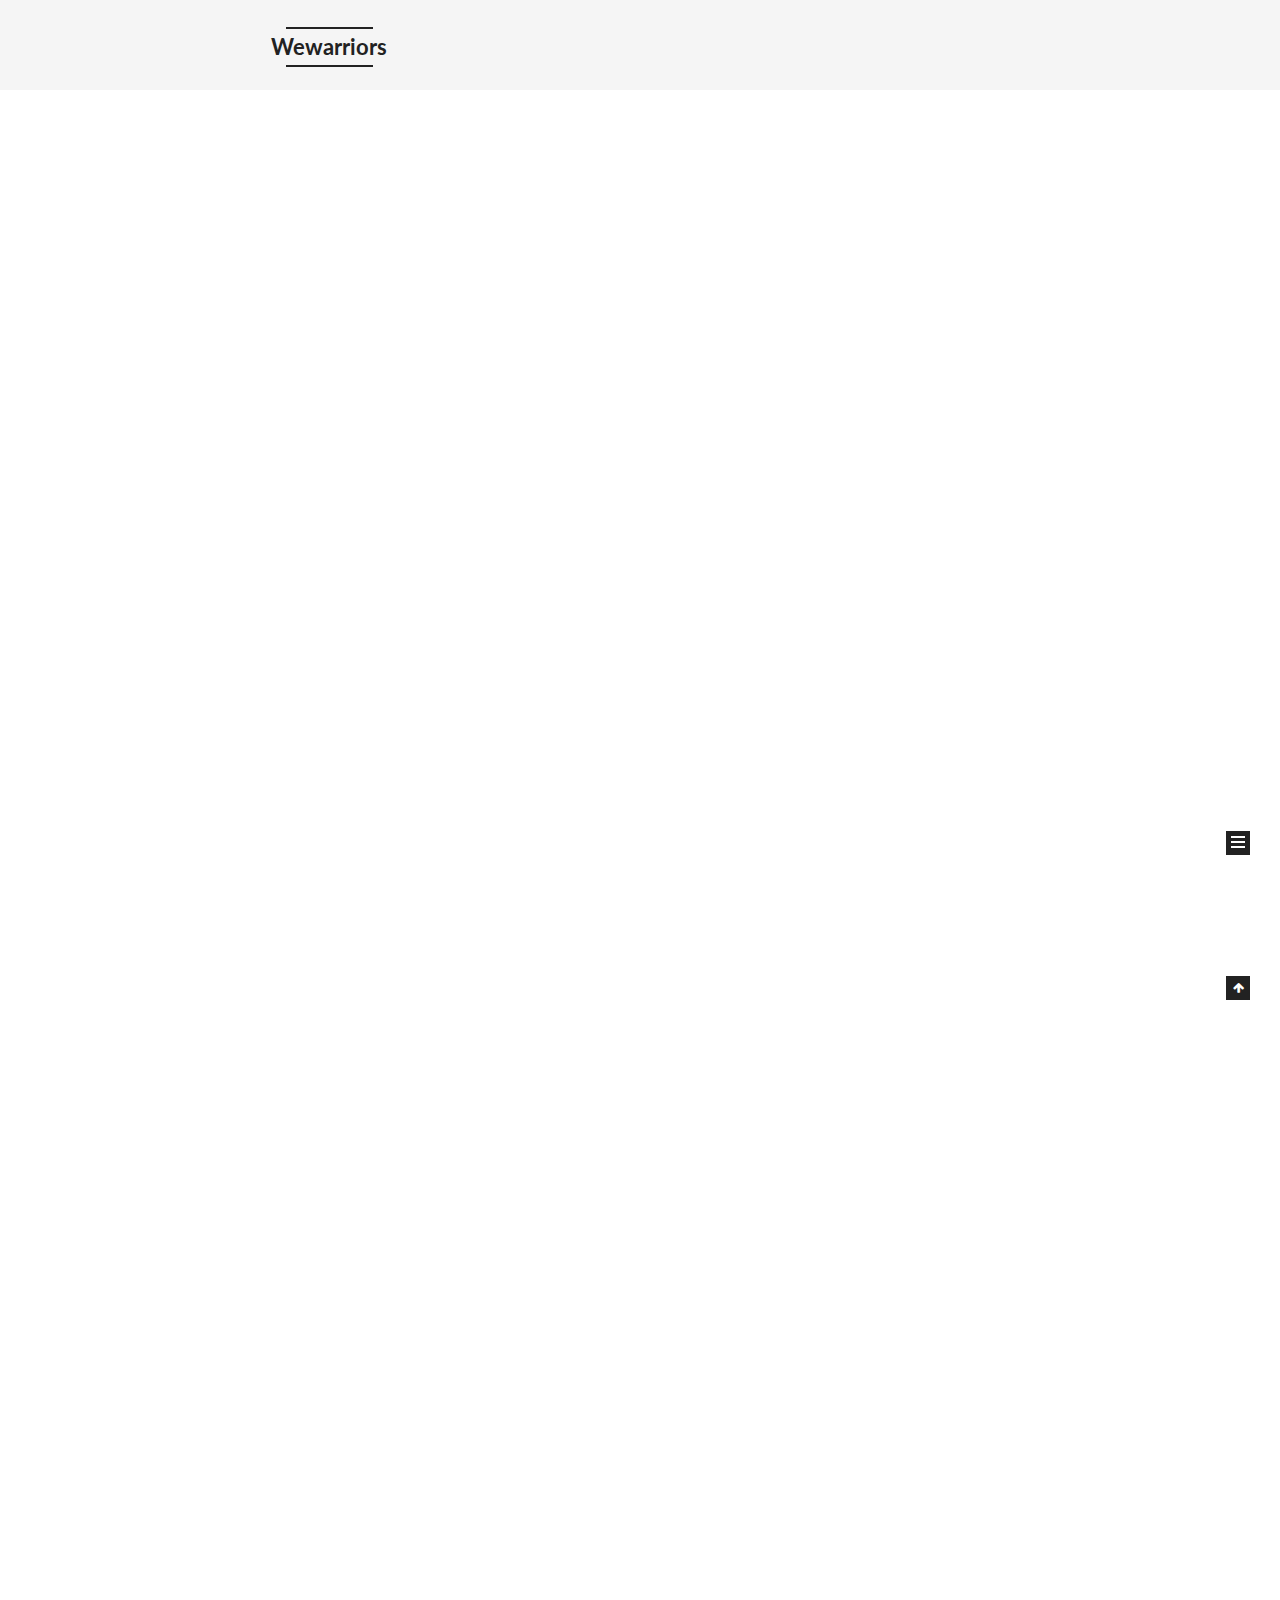
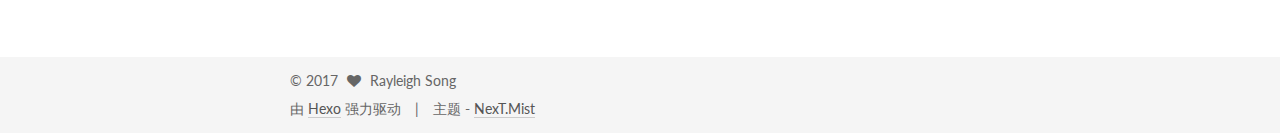
==== index.html @ 4b190093 "Site updated: 2017-03-23 22:45:46" ====
<!doctype html>



  


<html class="theme-next mist use-motion" lang="zh-Hans">
<head>
  <meta charset="UTF-8"/>
<meta http-equiv="X-UA-Compatible" content="IE=edge" />
<meta name="viewport" content="width=device-width, initial-scale=1, maximum-scale=1"/>



<meta http-equiv="Cache-Control" content="no-transform" />
<meta http-equiv="Cache-Control" content="no-siteapp" />















  
  
  <link href="/lib/fancybox/source/jquery.fancybox.css?v=2.1.5" rel="stylesheet" type="text/css" />




  
  
  
  

  
    
    
  

  

  

  

  

  
    
    
    <link href="//fonts.googleapis.com/css?family=Lato:300,300italic,400,400italic,700,700italic&subset=latin,latin-ext" rel="stylesheet" type="text/css">
  






<link href="/lib/font-awesome/css/font-awesome.min.css?v=4.6.2" rel="stylesheet" type="text/css" />

<link href="/css/main.css?v=5.1.0" rel="stylesheet" type="text/css" />


  <meta name="keywords" content="Android, Java" />








  <link rel="shortcut icon" type="image/x-icon" href="/favicon.ico?v=5.1.0" />






<meta name="description" content="Don&apos;t ever underestimate the heart of a champion.">
<meta property="og:type" content="website">
<meta property="og:title" content="Wewarriors">
<meta property="og:url" content="http://yoursite.com/index.html">
<meta property="og:site_name" content="Wewarriors">
<meta property="og:description" content="Don&apos;t ever underestimate the heart of a champion.">
<meta name="twitter:card" content="summary">
<meta name="twitter:title" content="Wewarriors">
<meta name="twitter:description" content="Don&apos;t ever underestimate the heart of a champion.">



<script type="text/javascript" id="hexo.configurations">
  var NexT = window.NexT || {};
  var CONFIG = {
    root: '/',
    scheme: 'Mist',
    sidebar: {"position":"left","display":"post","offset":12,"offset_float":0,"b2t":false,"scrollpercent":false},
    fancybox: true,
    motion: true,
    duoshuo: {
      userId: '0',
      author: '博主'
    },
    algolia: {
      applicationID: '',
      apiKey: '',
      indexName: '',
      hits: {"per_page":10},
      labels: {"input_placeholder":"Search for Posts","hits_empty":"We didn't find any results for the search: ${query}","hits_stats":"${hits} results found in ${time} ms"}
    }
  };
</script>



  <link rel="canonical" href="http://yoursite.com/"/>





  <title> Wewarriors </title>
</head>

<body itemscope itemtype="http://schema.org/WebPage" lang="zh-Hans">

  














  
  
    
  

  <div class="container sidebar-position-left 
   page-home 
 ">
    <div class="headband"></div>

    <header id="header" class="header" itemscope itemtype="http://schema.org/WPHeader">
      <div class="header-inner"><div class="site-brand-wrapper">
  <div class="site-meta ">
    

    <div class="custom-logo-site-title">
      <a href="/"  class="brand" rel="start">
        <span class="logo-line-before"><i></i></span>
        <span class="site-title">Wewarriors</span>
        <span class="logo-line-after"><i></i></span>
      </a>
    </div>
      
        <p class="site-subtitle">��¼�Լ�ÿ���Ľ�����</p>
      
  </div>

  <div class="site-nav-toggle">
    <button>
      <span class="btn-bar"></span>
      <span class="btn-bar"></span>
      <span class="btn-bar"></span>
    </button>
  </div>
</div>

<nav class="site-nav">
  

  
    <ul id="menu" class="menu">
      
        
        <li class="menu-item menu-item-home">
          <a href="/" rel="section">
            
              <i class="menu-item-icon fa fa-fw fa-home"></i> <br />
            
            首页
          </a>
        </li>
      
        
        <li class="menu-item menu-item-categories">
          <a href="/categories" rel="section">
            
              <i class="menu-item-icon fa fa-fw fa-th"></i> <br />
            
            分类
          </a>
        </li>
      
        
        <li class="menu-item menu-item-about">
          <a href="/about" rel="section">
            
              <i class="menu-item-icon fa fa-fw fa-user"></i> <br />
            
            关于
          </a>
        </li>
      
        
        <li class="menu-item menu-item-search">
          <a href="/search" rel="section">
            
              <i class="menu-item-icon fa fa-fw fa-question-circle"></i> <br />
            
            搜索
          </a>
        </li>
      

      
    </ul>
  

  
</nav>



 </div>
    </header>

    <main id="main" class="main">
      <div class="main-inner">
        <div class="content-wrap">
          <div id="content" class="content">
            
  <section id="posts" class="posts-expand">
    
      

  

  
  
  

  <article class="post post-type-normal " itemscope itemtype="http://schema.org/Article">
    <link itemprop="mainEntityOfPage" href="http://yoursite.com/2017/03/23/Android调用系统相机和相册/">

    <span hidden itemprop="author" itemscope itemtype="http://schema.org/Person">
      <meta itemprop="name" content="Rayleigh Song">
      <meta itemprop="description" content="">
      <meta itemprop="image" content="/uploads/avatar.jpg">
    </span>

    <span hidden itemprop="publisher" itemscope itemtype="http://schema.org/Organization">
      <meta itemprop="name" content="Wewarriors">
    </span>

    
      <header class="post-header">

        
        
          <h1 class="post-title" itemprop="name headline">
            
            
              
                
                <a class="post-title-link" href="/2017/03/23/Android调用系统相机和相册/" itemprop="url">
                  Android
                </a>
              
            
          </h1>
        

        <div class="post-meta">
          <span class="post-time">
            
              <span class="post-meta-item-icon">
                <i class="fa fa-calendar-o"></i>
              </span>
              
                <span class="post-meta-item-text">发表于</span>
              
              <time title="创建于" itemprop="dateCreated datePublished" datetime="2017-03-23T22:38:17+08:00">
                2017-03-23
              </time>
            

            

            
          </span>

          

          
            
          

          
          

          

          

          

        </div>
      </header>
    


    <div class="post-body" itemprop="articleBody">

      
      

      
        
          
            
          
        
      
    </div>

    <div>
      
    </div>

    <div>
      
    </div>

    <div>
      
    </div>

    <footer class="post-footer">
      

      

      

      
      
        <div class="post-eof"></div>
      
    </footer>
  </article>


    
      

  

  
  
  

  <article class="post post-type-normal " itemscope itemtype="http://schema.org/Article">
    <link itemprop="mainEntityOfPage" href="http://yoursite.com/2017/03/23/My-New-Post/">

    <span hidden itemprop="author" itemscope itemtype="http://schema.org/Person">
      <meta itemprop="name" content="Rayleigh Song">
      <meta itemprop="description" content="">
      <meta itemprop="image" content="/uploads/avatar.jpg">
    </span>

    <span hidden itemprop="publisher" itemscope itemtype="http://schema.org/Organization">
      <meta itemprop="name" content="Wewarriors">
    </span>

    
      <header class="post-header">

        
        
          <h1 class="post-title" itemprop="name headline">
            
            
              
                
                <a class="post-title-link" href="/2017/03/23/My-New-Post/" itemprop="url">
                  My New Post
                </a>
              
            
          </h1>
        

        <div class="post-meta">
          <span class="post-time">
            
              <span class="post-meta-item-icon">
                <i class="fa fa-calendar-o"></i>
              </span>
              
                <span class="post-meta-item-text">发表于</span>
              
              <time title="创建于" itemprop="dateCreated datePublished" datetime="2017-03-23T20:25:27+08:00">
                2017-03-23
              </time>
            

            

            
          </span>

          

          
            
          

          
          

          

          

          

        </div>
      </header>
    


    <div class="post-body" itemprop="articleBody">

      
      

      
        
          
            <h3 id="第一篇博客"><a href="#第一篇博客" class="headerlink" title="第一篇博客"></a>第一篇博客</h3><p>这是我搭建的第一篇博客。</p>

          
        
      
    </div>

    <div>
      
    </div>

    <div>
      
    </div>

    <div>
      
    </div>

    <footer class="post-footer">
      

      

      

      
      
        <div class="post-eof"></div>
      
    </footer>
  </article>


    
      

  

  
  
  

  <article class="post post-type-normal " itemscope itemtype="http://schema.org/Article">
    <link itemprop="mainEntityOfPage" href="http://yoursite.com/2017/03/23/hello-world/">

    <span hidden itemprop="author" itemscope itemtype="http://schema.org/Person">
      <meta itemprop="name" content="Rayleigh Song">
      <meta itemprop="description" content="">
      <meta itemprop="image" content="/uploads/avatar.jpg">
    </span>

    <span hidden itemprop="publisher" itemscope itemtype="http://schema.org/Organization">
      <meta itemprop="name" content="Wewarriors">
    </span>

    
      <header class="post-header">

        
        
          <h1 class="post-title" itemprop="name headline">
            
            
              
                
                <a class="post-title-link" href="/2017/03/23/hello-world/" itemprop="url">
                  Hello World
                </a>
              
            
          </h1>
        

        <div class="post-meta">
          <span class="post-time">
            
              <span class="post-meta-item-icon">
                <i class="fa fa-calendar-o"></i>
              </span>
              
                <span class="post-meta-item-text">发表于</span>
              
              <time title="创建于" itemprop="dateCreated datePublished" datetime="2017-03-23T17:20:57+08:00">
                2017-03-23
              </time>
            

            

            
          </span>

          

          
            
          

          
          

          

          

          

        </div>
      </header>
    


    <div class="post-body" itemprop="articleBody">

      
      

      
        
          
            <p>Welcome to <a href="https://hexo.io/" target="_blank" rel="external">Hexo</a>! This is your very first post. Check <a href="https://hexo.io/docs/" target="_blank" rel="external">documentation</a> for more info. If you get any problems when using Hexo, you can find the answer in <a href="https://hexo.io/docs/troubleshooting.html" target="_blank" rel="external">troubleshooting</a> or you can ask me on <a href="https://github.com/hexojs/hexo/issues" target="_blank" rel="external">GitHub</a>.</p>
<h2 id="Quick-Start"><a href="#Quick-Start" class="headerlink" title="Quick Start"></a>Quick Start</h2><h3 id="Create-a-new-post"><a href="#Create-a-new-post" class="headerlink" title="Create a new post"></a>Create a new post</h3><figure class="highlight bash"><table><tr><td class="gutter"><pre><div class="line">1</div></pre></td><td class="code"><pre><div class="line">$ hexo new <span class="string">"My New Post"</span></div></pre></td></tr></table></figure>
<p>More info: <a href="https://hexo.io/docs/writing.html" target="_blank" rel="external">Writing</a></p>
<h3 id="Run-server"><a href="#Run-server" class="headerlink" title="Run server"></a>Run server</h3><figure class="highlight bash"><table><tr><td class="gutter"><pre><div class="line">1</div></pre></td><td class="code"><pre><div class="line">$ hexo server</div></pre></td></tr></table></figure>
<p>More info: <a href="https://hexo.io/docs/server.html" target="_blank" rel="external">Server</a></p>
<h3 id="Generate-static-files"><a href="#Generate-static-files" class="headerlink" title="Generate static files"></a>Generate static files</h3><figure class="highlight bash"><table><tr><td class="gutter"><pre><div class="line">1</div></pre></td><td class="code"><pre><div class="line">$ hexo generate</div></pre></td></tr></table></figure>
<p>More info: <a href="https://hexo.io/docs/generating.html" target="_blank" rel="external">Generating</a></p>
<h3 id="Deploy-to-remote-sites"><a href="#Deploy-to-remote-sites" class="headerlink" title="Deploy to remote sites"></a>Deploy to remote sites</h3><figure class="highlight bash"><table><tr><td class="gutter"><pre><div class="line">1</div></pre></td><td class="code"><pre><div class="line">$ hexo deploy</div></pre></td></tr></table></figure>
<p>More info: <a href="https://hexo.io/docs/deployment.html" target="_blank" rel="external">Deployment</a></p>

          
        
      
    </div>

    <div>
      
    </div>

    <div>
      
    </div>

    <div>
      
    </div>

    <footer class="post-footer">
      

      

      

      
      
        <div class="post-eof"></div>
      
    </footer>
  </article>


    
  </section>

  


          </div>
          


          

        </div>
        
          
  
  <div class="sidebar-toggle">
    <div class="sidebar-toggle-line-wrap">
      <span class="sidebar-toggle-line sidebar-toggle-line-first"></span>
      <span class="sidebar-toggle-line sidebar-toggle-line-middle"></span>
      <span class="sidebar-toggle-line sidebar-toggle-line-last"></span>
    </div>
  </div>

  <aside id="sidebar" class="sidebar">
    <div class="sidebar-inner">

      

      

      <section class="site-overview sidebar-panel sidebar-panel-active">
        <div class="site-author motion-element" itemprop="author" itemscope itemtype="http://schema.org/Person">
          <img class="site-author-image" itemprop="image"
               src="/uploads/avatar.jpg"
               alt="Rayleigh Song" />
          <p class="site-author-name" itemprop="name">Rayleigh Song</p>
           
              <p class="site-description motion-element" itemprop="description">Don't ever underestimate the heart of a champion.</p>
          
        </div>
        <nav class="site-state motion-element">

          
            <div class="site-state-item site-state-posts">
              <a href="/">
                <span class="site-state-item-count">3</span>
                <span class="site-state-item-name">日志</span>
              </a>
            </div>
          

          

          

        </nav>

        

        <div class="links-of-author motion-element">
          
            
              <span class="links-of-author-item">
                <a href="https://github.com/wewarriors/" target="_blank" title="Github">
                  
                    <i class="fa fa-fw fa-globe"></i>
                  
                  Github
                </a>
              </span>
            
          
        </div>

        
        

        
        

        


      </section>

      

      

    </div>
  </aside>


        
      </div>
    </main>

    <footer id="footer" class="footer">
      <div class="footer-inner">
        <div class="copyright" >
  
  &copy; 
  <span itemprop="copyrightYear">2017</span>
  <span class="with-love">
    <i class="fa fa-heart"></i>
  </span>
  <span class="author" itemprop="copyrightHolder">Rayleigh Song</span>
</div>


<div class="powered-by">
  由 <a class="theme-link" href="https://hexo.io">Hexo</a> 强力驱动
</div>

<div class="theme-info">
  主题 -
  <a class="theme-link" href="https://github.com/iissnan/hexo-theme-next">
    NexT.Mist
  </a>
</div>


        

        
      </div>
    </footer>

    
      <div class="back-to-top">
        <i class="fa fa-arrow-up"></i>
        
      </div>
    

  </div>

  

<script type="text/javascript">
  if (Object.prototype.toString.call(window.Promise) !== '[object Function]') {
    window.Promise = null;
  }
</script>









  




  
  <script type="text/javascript" src="/lib/jquery/index.js?v=2.1.3"></script>

  
  <script type="text/javascript" src="/lib/fastclick/lib/fastclick.min.js?v=1.0.6"></script>

  
  <script type="text/javascript" src="/lib/jquery_lazyload/jquery.lazyload.js?v=1.9.7"></script>

  
  <script type="text/javascript" src="/lib/velocity/velocity.min.js?v=1.2.1"></script>

  
  <script type="text/javascript" src="/lib/velocity/velocity.ui.min.js?v=1.2.1"></script>

  
  <script type="text/javascript" src="/lib/fancybox/source/jquery.fancybox.pack.js?v=2.1.5"></script>


  


  <script type="text/javascript" src="/js/src/utils.js?v=5.1.0"></script>

  <script type="text/javascript" src="/js/src/motion.js?v=5.1.0"></script>



  
  

  

  


  <script type="text/javascript" src="/js/src/bootstrap.js?v=5.1.0"></script>



  



  




	





  





  





  






  





  

  

  

  

</body>
</html>
---- css/main.css ----
/* normalize.css v3.0.2 | MIT License | git.io/normalize */
html {
  font-family: sans-serif; /* 1 */
  -ms-text-size-adjust: 100%; /* 2 */
  -webkit-text-size-adjust: 100%; /* 2 */
}
body {
  margin: 0;
}
article,
aside,
details,
figcaption,
figure,
footer,
header,
hgroup,
main,
menu,
nav,
section,
summary {
  display: block;
}
audio,
canvas,
progress,
video {
  display: inline-block; /* 1 */
  vertical-align: baseline; /* 2 */
}
audio:not([controls]) {
  display: none;
  height: 0;
}
[hidden],
template {
  display: none;
}
a {
  background-color: transparent;
}
a:active,
a:hover {
  outline: 0;
}
abbr[title] {
  border-bottom: 1px dotted;
}
b,
strong {
  font-weight: bold;
}
dfn {
  font-style: italic;
}
h1 {
  font-size: 2em;
  margin: 0.67em 0;
}
mark {
  background: #ff0;
  color: #000;
}
small {
  font-size: 80%;
}
sub,
sup {
  font-size: 75%;
  line-height: 0;
  position: relative;
  vertical-align: baseline;
}
sup {
  top: -0.5em;
}
sub {
  bottom: -0.25em;
}
img {
  border: 0;
}
svg:not(:root) {
  overflow: hidden;
}
figure {
  margin: 1em 40px;
}
hr {
  -moz-box-sizing: content-box;
  box-sizing: content-box;
  height: 0;
}
pre {
  overflow: auto;
}
code,
kbd,
pre,
samp {
  font-family: monospace, monospace;
  font-size: 1em;
}
button,
input,
optgroup,
select,
textarea {
  color: inherit; /* 1 */
  font: inherit; /* 2 */
  margin: 0; /* 3 */
}
button {
  overflow: visible;
}
button,
select {
  text-transform: none;
}
button,
html input[type="button"],
input[type="reset"],
input[type="submit"] {
  -webkit-appearance: button; /* 2 */
  cursor: pointer; /* 3 */
}
button[disabled],
html input[disabled] {
  cursor: default;
}
button::-moz-focus-inner,
input::-moz-focus-inner {
  border: 0;
  padding: 0;
}
input {
  line-height: normal;
}
input[type="checkbox"],
input[type="radio"] {
  box-sizing: border-box; /* 1 */
  padding: 0; /* 2 */
}
input[type="number"]::-webkit-inner-spin-button,
input[type="number"]::-webkit-outer-spin-button {
  height: auto;
}
input[type="search"] {
  -webkit-appearance: textfield; /* 1 */
  -moz-box-sizing: content-box;
  -webkit-box-sizing: content-box; /* 2 */
  box-sizing: content-box;
}
input[type="search"]::-webkit-search-cancel-button,
input[type="search"]::-webkit-search-decoration {
  -webkit-appearance: none;
}
fieldset {
  border: 1px solid #c0c0c0;
  margin: 0 2px;
  padding: 0.35em 0.625em 0.75em;
}
legend {
  border: 0; /* 1 */
  padding: 0; /* 2 */
}
textarea {
  overflow: auto;
}
optgroup {
  font-weight: bold;
}
table {
  border-collapse: collapse;
  border-spacing: 0;
}
td,
th {
  padding: 0;
}
::selection {
  background: #262a30;
  color: #fff;
}
body {
  position: relative;
  font-family: 'Lato', "PingFang SC", "Microsoft YaHei", sans-serif;
  font-size: 14px;
  line-height: 2;
  color: #555;
  background: #fff;
}
@media (max-width: 767px) {
  body {
    padding-right: 0 !important;
  }
}
@media (min-width: 768px) and (max-width: 991px) {
  body {
    padding-right: 0 !important;
  }
}
@media (min-width: 1600px) {
  body {
    font-size: 16px;
  }
}
h1,
h2,
h3,
h4,
h5,
h6 {
  margin: 0;
  padding: 0;
  font-weight: bold;
  line-height: 1.5;
  font-family: 'Lato', "PingFang SC", "Microsoft YaHei", sans-serif;
}
h2,
h3,
h4,
h5,
h6 {
  margin: 20px 0 15px;
}
h1 {
  font-size: 24px;
}
@media (max-width: 767px) {
  h1 {
    font-size: 20px;
  }
}
h2 {
  font-size: 22px;
}
@media (max-width: 767px) {
  h2 {
    font-size: 18px;
  }
}
h3 {
  font-size: 20px;
}
@media (max-width: 767px) {
  h3 {
    font-size: 16px;
  }
}
h4 {
  font-size: 18px;
}
@media (max-width: 767px) {
  h4 {
    font-size: 14px;
  }
}
h5 {
  font-size: 16px;
}
@media (max-width: 767px) {
  h5 {
    font-size: 12px;
  }
}
h6 {
  font-size: 14px;
}
@media (max-width: 767px) {
  h6 {
    font-size: 10px;
  }
}
p {
  margin: 0 0 25px 0;
}
a {
  color: #555;
  text-decoration: none;
  border-bottom: 1px solid #999;
  word-wrap: break-word;
}
a:hover {
  color: #222;
  border-bottom-color: #222;
}
blockquote {
  margin: 0;
  padding: 0;
}
img {
  display: block;
  margin: auto;
  max-width: 100%;
  height: auto;
}
hr {
  margin: 40px 0;
  height: 3px;
  border: none;
  background-color: #ddd;
  background-image: repeating-linear-gradient(-45deg, #fff, #fff 4px, transparent 4px, transparent 8px);
}
blockquote {
  padding: 0 15px;
  color: #666;
  border-left: 4px solid #ddd;
}
blockquote cite::before {
  content: "-";
  padding: 0 5px;
}
dt {
  font-weight: 700;
}
dd {
  margin: 0;
  padding: 0;
}
.text-left {
  text-align: left;
}
.text-center {
  text-align: center;
}
.text-right {
  text-align: right;
}
.text-justify {
  text-align: justify;
}
.text-nowrap {
  white-space: nowrap;
}
.text-lowercase {
  text-transform: lowercase;
}
.text-uppercase {
  text-transform: uppercase;
}
.text-capitalize {
  text-transform: capitalize;
}
.center-block {
  display: block;
  margin-left: auto;
  margin-right: auto;
}
.clearfix:before,
.clearfix:after {
  content: " ";
  display: table;
}
.clearfix:after {
  clear: both;
}
.pullquote {
  width: 45%;
}
.pullquote.left {
  float: left;
  margin-left: 5px;
  margin-right: 10px;
}
.pullquote.right {
  float: right;
  margin-left: 10px;
  margin-right: 5px;
}
.affix.affix.affix {
  position: fixed;
}
.translation {
  margin-top: -20px;
  font-size: 14px;
  color: #999;
}
.scrollbar-measure {
  width: 100px;
  height: 100px;
  overflow: scroll;
  position: absolute;
  top: -9999px;
}
.use-motion .motion-element {
  opacity: 0;
}
table {
  margin: 20px 0;
  width: 100%;
  border-collapse: collapse;
  border-spacing: 0;
  border: 1px solid #ddd;
  font-size: 14px;
  table-layout: fixed;
  word-wrap: break-all;
}
table>tbody>tr:nth-of-type(odd) {
  background-color: #f9f9f9;
}
table>tbody>tr:hover {
  background-color: #f5f5f5;
}
caption,
th,
td {
  padding: 8px;
  text-align: left;
  vertical-align: middle;
  font-weight: normal;
}
th,
td {
  border-bottom: 3px solid #ddd;
  border-right: 1px solid #eee;
}
th {
  padding-bottom: 10px;
  font-weight: 700;
}
td {
  border-bottom-width: 1px;
}
html,
body {
  height: 100%;
}
.container {
  position: relative;
  min-height: 100%;
}
.header-inner {
  margin: 0 auto;
  padding: 100px 0 70px;
  width: 700px;
}
@media (min-width: 1600px) {
  .container .header-inner {
    width: 900px;
  }
}
.main {
  padding-bottom: 150px;
}
.main-inner {
  margin: 0 auto;
  width: 700px;
}
@media (min-width: 1600px) {
  .container .main-inner {
    width: 900px;
  }
}
.footer {
  position: absolute;
  left: 0;
  bottom: 0;
  width: 100%;
  min-height: 50px;
}
.footer-inner {
  box-sizing: border-box;
  margin: 20px auto;
  width: 700px;
}
@media (min-width: 1600px) {
  .container .footer-inner {
    width: 900px;
  }
}
pre,
.highlight {
  overflow: auto;
  margin: 20px 0;
  padding: 0;
  font-size: 13px;
  color: #4d4d4c;
  background: #f7f7f7;
  line-height: 1.6;
}
pre,
code {
  font-family: consolas, Menlo, "PingFang SC", "Microsoft YaHei", monospace;
}
code {
  padding: 2px 4px;
  word-wrap: break-word;
  color: #555;
  background: #eee;
  border-radius: 3px;
  font-size: 13px;
}
pre code {
  padding: 0;
  color: #4d4d4c;
  background: none;
  text-shadow: none;
}
.highlight {
  border-radius: 1px;
}
.highlight pre {
  border: none;
  margin: 0;
  padding: 10px 0;
}
.highlight table {
  margin: 0;
  width: auto;
  border: none;
}
.highlight td {
  border: none;
  padding: 0;
}
.highlight figcaption {
  font-size: 1em;
  color: #4d4d4c;
  line-height: 1em;
  margin-bottom: 1em;
}
.highlight figcaption:before,
.highlight figcaption:after {
  content: " ";
  display: table;
}
.highlight figcaption:after {
  clear: both;
}
.highlight figcaption a {
  float: right;
  color: #4d4d4c;
}
.highlight figcaption a:hover {
  border-bottom-color: #4d4d4c;
}
.highlight .gutter pre {
  padding-left: 10px;
  padding-right: 10px;
  color: #869194;
  text-align: right;
  background-color: #eff2f3;
}
.highlight .code pre {
  padding-left: 10px;
  padding-right: 10px;
  background-color: #f7f7f7;
}
.highlight .line {
  height: 20px;
}
.gutter {
  -webkit-user-select: none;
  -moz-user-select: none;
  -ms-user-select: none;
  user-select: none;
}
.gist table {
  width: auto;
}
.gist table td {
  border: none;
}
pre .deletion {
  background: #fdd;
}
pre .addition {
  background: #dfd;
}
pre .meta {
  color: #8959a8;
}
pre .comment {
  color: #8e908c;
}
pre .variable,
pre .attribute,
pre .tag,
pre .regexp,
pre .ruby .constant,
pre .xml .tag .title,
pre .xml .pi,
pre .xml .doctype,
pre .html .doctype,
pre .css .id,
pre .css .class,
pre .css .pseudo {
  color: #c82829;
}
pre .number,
pre .preprocessor,
pre .built_in,
pre .literal,
pre .params,
pre .constant,
pre .command {
  color: #f5871f;
}
pre .ruby .class .title,
pre .css .rules .attribute,
pre .string,
pre .value,
pre .inheritance,
pre .header,
pre .ruby .symbol,
pre .xml .cdata,
pre .special,
pre .number,
pre .formula {
  color: #718c00;
}
pre .title,
pre .css .hexcolor {
  color: #3e999f;
}
pre .function,
pre .python .decorator,
pre .python .title,
pre .ruby .function .title,
pre .ruby .title .keyword,
pre .perl .sub,
pre .javascript .title,
pre .coffeescript .title {
  color: #4271ae;
}
pre .keyword,
pre .javascript .function {
  color: #8959a8;
}
.full-image.full-image.full-image {
  border: none;
  max-width: 100%;
  width: auto;
  margin: 20px auto;
}
@media (min-width: 992px) {
  .full-image.full-image.full-image {
    max-width: none;
    width: 110%;
    margin: 25px -5%;
  }
}
.blockquote-center,
.page-home .post-type-quote blockquote,
.page-post-detail .post-type-quote blockquote {
  position: relative;
  margin: 40px 0;
  padding: 0;
  border-left: none;
  text-align: center;
}
.blockquote-center::before,
.page-home .post-type-quote blockquote::before,
.page-post-detail .post-type-quote blockquote::before,
.blockquote-center::after,
.page-home .post-type-quote blockquote::after,
.page-post-detail .post-type-quote blockquote::after {
  position: absolute;
  content: ' ';
  display: block;
  width: 100%;
  height: 24px;
  opacity: 0.2;
  background-repeat: no-repeat;
  background-position: 0 -6px;
  background-size: 22px 22px;
}
.blockquote-center::before,
.page-home .post-type-quote blockquote::before,
.page-post-detail .post-type-quote blockquote::before {
  top: -20px;
  background-image: url("../images/quote-l.svg");
  border-top: 1px solid #ccc;
}
.blockquote-center::after,
.page-home .post-type-quote blockquote::after,
.page-post-detail .post-type-quote blockquote::after {
  bottom: -20px;
  background-image: url("../images/quote-r.svg");
  border-bottom: 1px solid #ccc;
  background-position: 100% 8px;
}
.blockquote-center p,
.page-home .post-type-quote blockquote p,
.page-post-detail .post-type-quote blockquote p,
.blockquote-center div,
.page-home .post-type-quote blockquote div,
.page-post-detail .post-type-quote blockquote div {
  text-align: center;
}
.post .post-body .group-picture img {
  box-sizing: border-box;
  padding: 0 3px;
  border: none;
}
.post .group-picture-row {
  overflow: hidden;
  margin-top: 6px;
}
.post .group-picture-row:first-child {
  margin-top: 0;
}
.post .group-picture-column {
  float: left;
}
.page-post-detail .post-body .group-picture-column {
  float: none;
  margin-top: 10px;
  width: auto !important;
}
.page-post-detail .post-body .group-picture-column img {
  margin: 0 auto;
}
.page-archive .group-picture-container {
  overflow: hidden;
}
.page-archive .group-picture-row {
  float: left;
}
.page-archive .group-picture-row:first-child {
  margin-top: 6px;
}
.page-archive .group-picture-column {
  max-width: 150px;
  max-height: 150px;
}
.note {
  padding: 20px;
  margin: 20px 0;
  border: 1px solid #eee;
  border-left-width: 5px;
  border-radius: 3px;
}
.note h2,
.note h3,
.note h4,
.note h5,
.note h6 {
  margin-top: 0;
  margin-bottom: 5px;
}
.note p:last-child {
  margin-bottom: 0;
}
.note code {
  border-radius: 3px;
}
.note+.note {
  margin-top: -5px;
}
.default {
  border-left-color: #777;
}
.default h2,
.default h3,
.default h4,
.default h5,
.default h6 {
  color: #777;
}
.primary {
  border-left-color: #428bca;
}
.primary h2,
.primary h3,
.primary h4,
.primary h5,
.primary h6 {
  color: #428bca;
}
.success {
  border-left-color: #5cb85c;
}
.success h2,
.success h3,
.success h4,
.success h5,
.success h6 {
  color: #5cb85c;
}
.danger {
  border-left-color: #d9534f;
}
.danger h2,
.danger h3,
.danger h4,
.danger h5,
.danger h6 {
  color: #d9534f;
}
.warning {
  border-left-color: #f0ad4e;
}
.warning h2,
.warning h3,
.warning h4,
.warning h5,
.warning h6 {
  color: #f0ad4e;
}
.info {
  border-left-color: #5bc0de;
}
.info h2,
.info h3,
.info h4,
.info h5,
.info h6 {
  color: #5bc0de;
}
.btn {
  display: inline-block;
  padding: 0 20px;
  font-size: 14px;
  color: #fff;
  background: #222;
  border: 2px solid #222;
  text-decoration: none;
  border-radius: 0;
  transition-property: background-color;
  transition-duration: 0.2s;
  transition-timing-function: ease-in-out;
  transition-delay: 0s;
}
.btn:hover,
.post-button .btn:hover {
  border-color: #222;
  color: #222;
  background: #fff;
}
.btn-bar {
  display: block;
  width: 22px;
  height: 2px;
  background: #555;
  border-radius: 1px;
}
.btn-bar+.btn-bar {
  margin-top: 4px;
}
.pagination {
  margin: 120px 0 40px;
  text-align: center;
  border-top: 1px solid #eee;
}
.page-number-basic,
.pagination .prev,
.pagination .next,
.pagination .page-number,
.pagination .space {
  display: inline-block;
  position: relative;
  top: -1px;
  margin: 0 10px;
  padding: 0 10px;
  line-height: 30px;
}
@media (max-width: 767px) {
  .page-number-basic,
  .pagination .prev,
  .pagination .next,
  .pagination .page-number,
  .pagination .space {
    margin: 0 5px;
  }
}
.pagination .prev,
.pagination .next,
.pagination .page-number {
  border-bottom: 0;
  border-top: 1px solid #eee;
  transition-property: border-color;
  transition-duration: 0.2s;
  transition-timing-function: ease-in-out;
  transition-delay: 0s;
}
.pagination .prev:hover,
.pagination .next:hover,
.pagination .page-number:hover {
  border-top-color: #222;
}
.pagination .space {
  padding: 0;
  margin: 0;
}
.pagination .prev {
  margin-left: 0;
}
.pagination .next {
  margin-right: 0;
}
.pagination .page-number.current {
  color: #fff;
  background: #ccc;
  border-top-color: #ccc;
}
@media (max-width: 767px) {
  .pagination {
    border-top: none;
  }
  .pagination .prev,
  .pagination .next,
  .pagination .page-number {
    margin-bottom: 10px;
    border-top: 0;
    border-bottom: 1px solid #eee;
  }
  .pagination .prev:hover,
  .pagination .next:hover,
  .pagination .page-number:hover {
    border-bottom-color: #222;
  }
}
.comments {
  margin: 60px 20px 0;
}
.tag-cloud {
  text-align: center;
}
.tag-cloud a {
  display: inline-block;
  margin: 10px;
}
.back-to-top {
  box-sizing: border-box;
  position: fixed;
  bottom: -100px;
  right: 30px;
  z-index: 1050;
  padding: 0 6px;
  width: 24px;
  background: #222;
  font-size: 12px;
  opacity: 1;
  color: #fff;
  cursor: pointer;
  text-align: center;
  -webkit-transform: translateZ(0);
  transition-property: bottom;
  transition-duration: 0.2s;
  transition-timing-function: ease-in-out;
  transition-delay: 0s;
}
@media (max-width: 767px) {
  .back-to-top {
    display: none;
  }
}
@media (min-width: 768px) and (max-width: 991px) {
  .back-to-top {
    display: none;
  }
}
.back-to-top.back-to-top-on {
  bottom: 19px;
}
.header {
  background: #fff;
}
.header-inner {
  position: relative;
}
.headband {
  height: 3px;
  background: #222;
}
.site-meta {
  margin: 0;
  text-align: left;
}
@media (max-width: 767px) {
  .site-meta {
    text-align: center;
  }
}
.brand {
  position: relative;
  display: inline-block;
  padding: 0 40px;
  color: #222;
  background: #222;
  border-bottom: none;
}
.brand:hover {
  color: #222;
}
.logo {
  display: inline-block;
  margin-right: 5px;
  line-height: 36px;
  vertical-align: top;
}
.site-title {
  display: inline-block;
  vertical-align: top;
  line-height: 36px;
  font-size: 20px;
  font-weight: normal;
  font-family: 'Lato', "PingFang SC", "Microsoft YaHei", sans-serif;
}
.site-subtitle {
  margin-top: 10px;
  font-size: 13px;
  color: #999;
}
.use-motion .brand {
  opacity: 0;
}
.use-motion .logo,
.use-motion .site-title,
.use-motion .site-subtitle {
  opacity: 0;
  position: relative;
  top: -10px;
}
.site-nav-toggle {
  display: none;
  position: absolute;
  top: 10px;
  left: 10px;
}
@media (max-width: 767px) {
  .site-nav-toggle {
    display: block;
  }
}
.site-nav-toggle button {
  margin-top: 2px;
  padding: 9px 10px;
  background: transparent;
  border: none;
}
@media (max-width: 767px) {
  .site-nav {
    display: none;
    margin: 0 -10px;
    padding: 0 10px;
    clear: both;
    border-top: 1px solid #ddd;
  }
}
@media (min-width: 768px) and (max-width: 991px) {
  .site-nav {
    display: block !important;
  }
}
@media (min-width: 992px) {
  .site-nav {
    display: block !important;
  }
}
.menu {
  margin-top: 20px;
  padding-left: 0;
  text-align: center;
}
.menu .menu-item {
  display: inline-block;
  margin: 0 10px;
  list-style: none;
}
@media screen and (max-width: 767px) {
  .menu .menu-item {
    margin-top: 10px;
  }
}
.menu .menu-item a {
  display: block;
  font-size: 13px;
  line-height: inherit;
  border-bottom: 1px solid transparent;
  transition-property: border-color;
  transition-duration: 0.2s;
  transition-timing-function: ease-in-out;
  transition-delay: 0s;
}
.menu .menu-item a:hover {
  border-bottom-color: #222;
}
.menu .menu-item .fa {
  margin-right: 5px;
}
.use-motion .menu-item {
  opacity: 0;
}
.post-body {
  font-family: 'Lato', "PingFang SC", "Microsoft YaHei", sans-serif;
}
@media (max-width: 767px) {
  .post-body {
    word-break: break-word;
  }
}
.post-body .fancybox img {
  display: block !important;
  margin: 0 auto;
  cursor: pointer;
  cursor: zoom-in;
  cursor: -webkit-zoom-in;
}
.post-body .image-caption,
.post-body .figure .caption {
  margin: 10px auto 15px;
  text-align: center;
  font-size: 14px;
  color: #999;
  font-weight: bold;
  line-height: 1;
}
.post-sticky-flag {
  display: inline-block;
  font-size: 16px;
  -ms-transform: rotate(30deg);
  -webkit-transform: rotate(30deg);
  -moz-transform: rotate(30deg);
  -ms-transform: rotate(30deg);
  -o-transform: rotate(30deg);
  transform: rotate(30deg);
}
.posts-expand {
  padding-top: 40px;
}
@media (max-width: 767px) {
  .posts-expand {
    margin: 0 20px;
  }
  .post-body pre,
  .post-body .highlight {
    padding: 10px;
  }
  .post-body pre .gutter pre,
  .post-body .highlight .gutter pre {
    padding-right: 10px;
  }
}
@media (min-width: 992px) {
  .posts-expand .post-body {
    text-align: justify;
  }
}
.posts-expand .post-body h2,
.posts-expand .post-body h3,
.posts-expand .post-body h4,
.posts-expand .post-body h5,
.posts-expand .post-body h6 {
  padding-top: 10px;
}
.posts-expand .post-body h2 .header-anchor,
.posts-expand .post-body h3 .header-anchor,
.posts-expand .post-body h4 .header-anchor,
.posts-expand .post-body h5 .header-anchor,
.posts-expand .post-body h6 .header-anchor {
  float: right;
  margin-left: 10px;
  color: #ccc;
  border-bottom-style: none;
  visibility: hidden;
}
.posts-expand .post-body h2 .header-anchor:hover,
.posts-expand .post-body h3 .header-anchor:hover,
.posts-expand .post-body h4 .header-anchor:hover,
.posts-expand .post-body h5 .header-anchor:hover,
.posts-expand .post-body h6 .header-anchor:hover {
  color: inherit;
}
.posts-expand .post-body h2:hover .header-anchor,
.posts-expand .post-body h3:hover .header-anchor,
.posts-expand .post-body h4:hover .header-anchor,
.posts-expand .post-body h5:hover .header-anchor,
.posts-expand .post-body h6:hover .header-anchor {
  visibility: visible;
}
.posts-expand .post-body ul li {
  list-style: circle;
}
.posts-expand .post-body img {
  box-sizing: border-box;
  margin: auto;
  padding: 3px;
  border: 1px solid #ddd;
}
.posts-expand .fancybox img {
  margin: 0 auto;
}
@media (max-width: 767px) {
  .posts-collapse {
    margin: 0 20px;
  }
  .posts-collapse .post-title,
  .posts-collapse .post-meta {
    display: block;
    width: auto;
    text-align: left;
  }
}
.posts-collapse {
  position: relative;
  z-index: 1010;
  margin-left: 0;
}
.posts-collapse::after {
  content: " ";
  position: absolute;
  top: 20px;
  left: 0;
  margin-left: -2px;
  width: 4px;
  height: 100%;
  background: #f5f5f5;
  z-index: -1;
}
@media (max-width: 767px) {
  .posts-collapse {
    margin: 0 20px;
  }
}
.posts-collapse .collection-title {
  position: relative;
  margin: 60px 0;
}
.posts-collapse .collection-title h2 {
  margin-left: 20px;
}
.posts-collapse .collection-title small {
  color: #bbb;
}
.posts-collapse .collection-title::before {
  content: " ";
  position: absolute;
  left: 0;
  top: 50%;
  margin-left: -4px;
  margin-top: -4px;
  width: 8px;
  height: 8px;
  background: #bbb;
  border-radius: 50%;
}
.posts-collapse .post {
  margin: 30px 0;
}
.posts-collapse .post-header {
  position: relative;
  transition-duration: 0.2s;
  transition-timing-function: ease-in-out;
  transition-delay: 0s;
  transition-property: border;
  border-bottom: 1px dashed #ccc;
}
.posts-collapse .post-header::before {
  content: " ";
  position: absolute;
  left: 0;
  top: 12px;
  width: 6px;
  height: 6px;
  margin-left: -4px;
  background: #bbb;
  border-radius: 50%;
  border: 1px solid #fff;
  transition-duration: 0.2s;
  transition-timing-function: ease-in-out;
  transition-delay: 0s;
  transition-property: background;
}
.posts-collapse .post-header:hover {
  border-bottom-color: #666;
}
.posts-collapse .post-header:hover::before {
  background: #222;
}
.posts-collapse .post-meta {
  position: absolute;
  font-size: 12px;
  left: 20px;
  top: 5px;
}
.posts-collapse .post-comments-count {
  display: none;
}
.posts-collapse .post-title {
  margin-left: 60px;
  font-size: 16px;
  font-weight: normal;
  line-height: inherit;
}
.posts-collapse .post-title::after {
  margin-left: 3px;
  opacity: 0.6;
}
.posts-collapse .post-title a {
  color: #666;
  border-bottom: none;
}
.page-home .post-type-quote .post-header,
.page-post-detail .post-type-quote .post-header,
.page-home .post-type-quote .post-tags,
.page-post-detail .post-type-quote .post-tags {
  display: none;
}
.posts-expand .post-title {
  font-size: 26px;
  text-align: center;
  word-break: break-word;
  font-weight: 400;
}
@media (max-width: 767px) {
  .posts-expand .post-title {
    font-size: 22px;
  }
}
.posts-expand .post-title-link {
  display: inline-block;
  position: relative;
  color: #555;
  border-bottom: none;
  line-height: 1.2;
  vertical-align: top;
}
.posts-expand .post-title-link::before {
  content: "";
  position: absolute;
  width: 100%;
  height: 2px;
  bottom: 0;
  left: 0;
  background-color: #000;
  visibility: hidden;
  -webkit-transform: scaleX(0);
  -moz-transform: scaleX(0);
  -ms-transform: scaleX(0);
  -o-transform: scaleX(0);
  transform: scaleX(0);
  transition-duration: 0.2s;
  transition-timing-function: ease-in-out;
  transition-delay: 0s;
}
.posts-expand .post-title-link:hover::before {
  visibility: visible;
  -webkit-transform: scaleX(1);
  -moz-transform: scaleX(1);
  -ms-transform: scaleX(1);
  -o-transform: scaleX(1);
  transform: scaleX(1);
}
.posts-expand .post-title-link .fa {
  font-size: 16px;
}
.posts-expand .post-meta {
  margin: 3px 0 60px 0;
  color: #999;
  font-family: 'Lato', "PingFang SC", "Microsoft YaHei", sans-serif;
  font-size: 12px;
  text-align: center;
}
.posts-expand .post-meta .post-category-list {
  display: inline-block;
  margin: 0;
  padding: 3px;
}
.posts-expand .post-meta .post-category-list-link {
  color: #999;
}
.posts-expand .post-meta .post-description {
  font-size: 14px;
  margin-top: 2px;
}
.post-meta-divider {
  margin: 0 0.5em;
}
.post-meta-item-icon {
  margin-right: 3px;
}
@media (min-width: 768px) and (max-width: 991px) {
  .post-meta-item-icon {
    display: inline-block;
  }
}
@media (max-width: 767px) {
  .post-meta-item-icon {
    display: inline-block;
  }
}
@media (min-width: 768px) and (max-width: 991px) {
  .post-meta-item-text {
    display: none;
  }
}
@media (max-width: 767px) {
  .post-meta-item-text {
    display: none;
  }
}
@media (max-width: 767px) {
  .posts-expand .post-comments-count {
    display: none;
  }
}
.social-like {
  font-size: 14px;
  height: 20px;
  text-align: center;
  border-top: 1px solid #eee;
  padding-top: 9px;
  margin-top: 45px;
  display: flex;
  justify-content: center;
}
.vk_like {
  width: 85px;
  height: 21px;
  padding-top: 7px;
  align-self: center;
}
.fb_like {
  height: 30px;
  align-self: center;
}
.post-button {
  margin-top: 50px;
}
.post-button .btn {
  color: #555;
  font-size: 14px;
  background: transparent;
  border-radius: 0;
  line-height: 2;
  margin: 0 4px 8px 4px;
}
.post-button .fa-fw {
  width: 1.285714285714286em;
  text-align: left;
}
.posts-expand .post-tags {
  margin-top: 40px;
  text-align: center;
}
.posts-expand .post-tags a {
  display: inline-block;
  margin-right: 10px;
  font-size: 13px;
}
.post-nav {
  display: table;
  margin-top: 15px;
  width: 100%;
  border-top: 1px solid #eee;
}
.post-nav-divider {
  display: table-cell;
  width: 10%;
}
.post-nav-item {
  display: table-cell;
  padding: 10px 0 0 0;
  width: 45%;
  vertical-align: top;
}
.post-nav-item a {
  position: relative;
  display: block;
  line-height: 25px;
  font-size: 14px;
  color: #555;
  border-bottom: none;
}
.post-nav-item a:hover {
  color: #222;
  border-bottom: none;
}
.post-nav-item a:active {
  top: 2px;
}
.post-nav-item .fa {
  position: absolute;
  top: 8px;
  left: 0;
  font-size: 12px;
}
.post-nav-next a {
  padding-left: 15px;
}
.post-nav-prev {
  text-align: right;
}
.post-nav-prev a {
  padding-right: 15px;
}
.post-nav-prev .fa {
  right: 0;
  left: auto;
}
.posts-expand .post-eof {
  display: block;
  margin: 80px auto 60px;
  width: 8%;
  height: 1px;
  background: #ccc;
  text-align: center;
}
.post:last-child .post-eof.post-eof.post-eof {
  display: none;
}
.post-gallery {
  display: table;
  table-layout: fixed;
  width: 100%;
  border-collapse: separate;
}
.post-gallery-row {
  display: table-row;
}
.post-gallery .post-gallery-img {
  display: table-cell;
  text-align: center;
  vertical-align: middle;
  border: none;
}
.post-gallery .post-gallery-img img {
  max-width: 100%;
  max-height: 100%;
  border: none;
}
.fancybox-close,
.fancybox-close:hover {
  border: none;
}
.sidebar {
  position: fixed;
  right: 0;
  top: 0;
  bottom: 0;
  width: 0;
  z-index: 1040;
  box-shadow: inset 0 2px 6px #000;
  background: #222;
  -webkit-transform: translateZ(0);
}
.sidebar a {
  color: #999;
  border-bottom-color: #555;
}
.sidebar a:hover {
  color: #eee;
}
@media (min-width: 768px) and (max-width: 991px) {
  .sidebar {
    display: none !important;
  }
}
@media (max-width: 767px) {
  .sidebar {
    display: none !important;
  }
}
.sidebar-inner {
  position: relative;
  padding: 20px 10px;
  color: #999;
  text-align: center;
}
.sidebar-toggle {
  position: fixed;
  right: 30px;
  bottom: 45px;
  width: 14px;
  height: 14px;
  padding: 5px;
  background: #222;
  line-height: 0;
  z-index: 1050;
  cursor: pointer;
  -webkit-transform: translateZ(0);
}
@media (min-width: 768px) and (max-width: 991px) {
  .sidebar-toggle {
    display: none;
  }
}
@media (max-width: 767px) {
  .sidebar-toggle {
    display: none;
  }
}
.sidebar-toggle-line {
  position: relative;
  display: inline-block;
  vertical-align: top;
  height: 2px;
  width: 100%;
  background: #fff;
  margin-top: 3px;
}
.sidebar-toggle-line:first-child {
  margin-top: 0;
}
.site-author-image {
  display: block;
  margin: 0 auto;
  padding: 2px;
  max-width: 96px;
  height: auto;
  border: 2px solid #333;
}
.site-author-name {
  margin: 5px 0 0;
  text-align: center;
  color: #f5f5f5;
  font-weight: normal;
}
.site-description {
  margin-top: 5px;
  text-align: center;
  font-size: 14px;
  color: #999;
}
.site-state {
  overflow: hidden;
  line-height: 1.4;
  white-space: nowrap;
  text-align: center;
}
.site-state-item {
  display: inline-block;
  padding: 0 15px;
  border-left: 1px solid #333;
}
.site-state-item:first-child {
  border-left: none;
}
.site-state-item a {
  border-bottom: none;
}
.site-state-item-count {
  display: block;
  text-align: center;
  color: inherit;
  font-weight: 600;
  font-size: 18px;
}
.site-state-item-name {
  font-size: 13px;
  color: inherit;
}
.feed-link {
  margin-top: 20px;
}
.feed-link a {
  display: inline-block;
  padding: 0 15px;
  color: #fc6423;
  border: 1px solid #fc6423;
  border-radius: 4px;
}
.feed-link a i {
  color: #fc6423;
  font-size: 14px;
}
.feed-link a:hover {
  color: #fff;
  background: #fc6423;
}
.feed-link a:hover i {
  color: #fff;
}
.links-of-author {
  margin-top: 20px;
}
.links-of-author a {
  display: inline-block;
  vertical-align: middle;
  margin-right: 10px;
  margin-bottom: 10px;
  border-bottom-color: #555;
  font-size: 13px;
}
.links-of-author a:before {
  display: inline-block;
  vertical-align: middle;
  margin-right: 3px;
  content: " ";
  width: 4px;
  height: 4px;
  border-radius: 50%;
  background: #93e06b;
}
.links-of-blogroll {
  font-size: 13px;
}
.links-of-blogroll-title {
  margin-top: 20px;
  font-size: 14px;
  font-weight: 600;
}
.links-of-blogroll-list {
  margin: 0;
  padding: 0;
  list-style: none;
}
.links-of-blogroll-item {
  padding: 2px 10px;
}
.sidebar-nav {
  margin: 0 0 20px;
  padding-left: 0;
}
.sidebar-nav li {
  display: inline-block;
  cursor: pointer;
  border-bottom: 1px solid transparent;
  font-size: 14px;
  color: #555;
}
.sidebar-nav li:hover {
  color: #f5f5f5;
}
.page-post-detail .sidebar-nav-toc {
  padding: 0 5px;
}
.page-post-detail .sidebar-nav-overview {
  margin-left: 10px;
}
.sidebar-nav .sidebar-nav-active {
  color: #87daff;
  border-bottom-color: #87daff;
}
.sidebar-nav .sidebar-nav-active:hover {
  color: #87daff;
}
.sidebar-panel {
  display: none;
}
.sidebar-panel-active {
  display: block;
}
.post-toc-empty {
  font-size: 14px;
  color: #666;
}
.post-toc-wrap {
  overflow: hidden;
}
.post-toc {
  overflow: auto;
}
.post-toc ol {
  margin: 0;
  padding: 0 2px 5px 10px;
  text-align: left;
  list-style: none;
  font-size: 14px;
}
.post-toc ol > ol {
  padding-left: 0;
}
.post-toc ol a {
  transition-duration: 0.2s;
  transition-timing-function: ease-in-out;
  transition-delay: 0s;
  transition-property: all;
  color: #999;
  border-bottom-color: #555;
}
.post-toc ol a:hover {
  color: #ccc;
  border-bottom-color: #ccc;
}
.post-toc .nav-item {
  overflow: hidden;
  text-overflow: ellipsis;
  white-space: nowrap;
  line-height: 1.8;
}
.post-toc .nav .nav-child {
  display: none;
}
.post-toc .nav .active > .nav-child {
  display: block;
}
.post-toc .nav .active-current > .nav-child {
  display: block;
}
.post-toc .nav .active-current > .nav-child > .nav-item {
  display: block;
}
.post-toc .nav .active > a {
  color: #87daff;
  border-bottom-color: #87daff;
}
.post-toc .nav .active-current > a {
  color: #87daff;
}
.post-toc .nav .active-current > a:hover {
  color: #87daff;
}
.footer {
  font-size: 14px;
  color: #999;
}
.footer img {
  border: none;
}
.footer-inner {
  text-align: center;
}
.with-love {
  display: inline-block;
  margin: 0 5px;
}
.powered-by,
.theme-info {
  display: inline-block;
}
.powered-by {
  margin-right: 10px;
}
.powered-by::after {
  content: "|";
  padding-left: 10px;
}
.cc-license {
  margin-top: 10px;
  text-align: center;
}
.cc-license .cc-opacity {
  opacity: 0.7;
  border-bottom: none;
}
.cc-license .cc-opacity:hover {
  opacity: 0.9;
}
.cc-license img {
  display: inline-block;
}
.theme-next #ds-thread #ds-reset {
  color: #555;
}
.theme-next #ds-thread #ds-reset .ds-replybox {
  margin-bottom: 30px;
}
.theme-next #ds-thread #ds-reset .ds-replybox .ds-avatar,
.theme-next #ds-reset .ds-avatar img {
  box-shadow: none;
}
.theme-next #ds-thread #ds-reset .ds-textarea-wrapper {
  border-color: #c7d4e1;
  background: none;
  border-top-right-radius: 3px;
  border-top-left-radius: 3px;
}
.theme-next #ds-thread #ds-reset .ds-textarea-wrapper textarea {
  height: 60px;
}
.theme-next #ds-reset .ds-rounded-top {
  border-radius: 0;
}
.theme-next #ds-thread #ds-reset .ds-post-toolbar {
  box-sizing: border-box;
  border: 1px solid #c7d4e1;
  background: #f6f8fa;
}
.theme-next #ds-thread #ds-reset .ds-post-options {
  height: 40px;
  border: none;
  background: none;
}
.theme-next #ds-thread #ds-reset .ds-toolbar-buttons {
  top: 11px;
}
.theme-next #ds-thread #ds-reset .ds-sync {
  top: 5px;
}
.theme-next #ds-thread #ds-reset .ds-post-button {
  top: 4px;
  right: 5px;
  width: 90px;
  height: 30px;
  border: 1px solid #c5ced7;
  border-radius: 3px;
  background-image: linear-gradient(#fbfbfc, #f5f7f9);
  color: #60676d;
}
.theme-next #ds-thread #ds-reset .ds-post-button:hover {
  background-position: 0 -30px;
  color: #60676d;
}
.theme-next #ds-thread #ds-reset .ds-comments-info {
  padding: 10px 0;
}
.theme-next #ds-thread #ds-reset .ds-sort {
  display: none;
}
.theme-next #ds-thread #ds-reset li.ds-tab a.ds-current {
  border: none;
  background: #f6f8fa;
  color: #60676d;
}
.theme-next #ds-thread #ds-reset li.ds-tab a.ds-current:hover {
  background-color: #e9f0f7;
  color: #60676d;
}
.theme-next #ds-thread #ds-reset li.ds-tab a {
  border-radius: 2px;
  padding: 5px;
}
.theme-next #ds-thread #ds-reset .ds-login-buttons p {
  color: #999;
  line-height: 36px;
}
.theme-next #ds-thread #ds-reset .ds-login-buttons .ds-service-list li {
  height: 28px;
}
.theme-next #ds-thread #ds-reset .ds-service-list a {
  background: none;
  padding: 5px;
  border: 1px solid;
  border-radius: 3px;
  text-align: center;
}
.theme-next #ds-thread #ds-reset .ds-service-list a:hover {
  color: #fff;
  background: #666;
}
.theme-next #ds-thread #ds-reset .ds-service-list .ds-weibo {
  color: #fc9b00;
  border-color: #fc9b00;
}
.theme-next #ds-thread #ds-reset .ds-service-list .ds-weibo:hover {
  background: #fc9b00;
}
.theme-next #ds-thread #ds-reset .ds-service-list .ds-qq {
  color: #60a3ec;
  border-color: #60a3ec;
}
.theme-next #ds-thread #ds-reset .ds-service-list .ds-qq:hover {
  background: #60a3ec;
}
.theme-next #ds-thread #ds-reset .ds-service-list .ds-renren {
  color: #2e7ac4;
  border-color: #2e7ac4;
}
.theme-next #ds-thread #ds-reset .ds-service-list .ds-renren:hover {
  background: #2e7ac4;
}
.theme-next #ds-thread #ds-reset .ds-service-list .ds-douban {
  color: #37994c;
  border-color: #37994c;
}
.theme-next #ds-thread #ds-reset .ds-service-list .ds-douban:hover {
  background: #37994c;
}
.theme-next #ds-thread #ds-reset .ds-service-list .ds-kaixin {
  color: #fef20d;
  border-color: #fef20d;
}
.theme-next #ds-thread #ds-reset .ds-service-list .ds-kaixin:hover {
  background: #fef20d;
}
.theme-next #ds-thread #ds-reset .ds-service-list .ds-netease {
  color: #f00;
  border-color: #f00;
}
.theme-next #ds-thread #ds-reset .ds-service-list .ds-netease:hover {
  background: #f00;
}
.theme-next #ds-thread #ds-reset .ds-service-list .ds-sohu {
  color: #ffcb05;
  border-color: #ffcb05;
}
.theme-next #ds-thread #ds-reset .ds-service-list .ds-sohu:hover {
  background: #ffcb05;
}
.theme-next #ds-thread #ds-reset .ds-service-list .ds-baidu {
  color: #2831e0;
  border-color: #2831e0;
}
.theme-next #ds-thread #ds-reset .ds-service-list .ds-baidu:hover {
  background: #2831e0;
}
.theme-next #ds-thread #ds-reset .ds-service-list .ds-google {
  color: #166bec;
  border-color: #166bec;
}
.theme-next #ds-thread #ds-reset .ds-service-list .ds-google:hover {
  background: #166bec;
}
.theme-next #ds-thread #ds-reset .ds-service-list .ds-weixin {
  color: #00ce0d;
  border-color: #00ce0d;
}
.theme-next #ds-thread #ds-reset .ds-service-list .ds-weixin:hover {
  background: #00ce0d;
}
.theme-next #ds-thread #ds-reset .ds-service-list .ds-more-services {
  border: none;
}
.theme-next #ds-thread #ds-reset .ds-service-list .ds-more-services:hover {
  background: none;
}
.theme-next #ds-reset .duoshuo-ua-admin {
  display: inline-block;
  color: #f00;
}
.theme-next #ds-reset .duoshuo-ua-platform,
.theme-next #ds-reset .duoshuo-ua-browser {
  color: #ccc;
}
.theme-next #ds-reset .duoshuo-ua-platform .fa,
.theme-next #ds-reset .duoshuo-ua-browser .fa {
  display: inline-block;
  margin-right: 3px;
}
.theme-next #ds-reset .duoshuo-ua-separator {
  display: inline-block;
  margin-left: 5px;
}
.theme-next .this_ua {
  background-color: #ccc !important;
  border-radius: 4px;
  padding: 0 5px !important;
  margin: 1px 1px !important;
  border: 1px solid #bbb !important;
  color: #fff;
  display: inline-block !important;
}
.theme-next .this_ua.admin {
  background-color: #d9534f !important;
  border-color: #d9534f !important;
}
.theme-next .this_ua.platform.iOS,
.theme-next .this_ua.platform.Mac,
.theme-next .this_ua.platform.Windows {
  background-color: #39b3d7 !important;
  border-color: #46b8da !important;
}
.theme-next .this_ua.platform.Linux {
  background-color: #3a3a3a !important;
  border-color: #1f1f1f !important;
}
.theme-next .this_ua.platform.Android {
  background-color: #00c47d !important;
  border-color: #01b171 !important;
}
.theme-next .this_ua.browser.Mobile,
.theme-next .this_ua.browser.Chrome {
  background-color: #5cb85c !important;
  border-color: #4cae4c !important;
}
.theme-next .this_ua.browser.Firefox {
  background-color: #f0ad4e !important;
  border-color: #eea236 !important;
}
.theme-next .this_ua.browser.Maxthon,
.theme-next .this_ua.browser.IE {
  background-color: #428bca !important;
  border-color: #357ebd !important;
}
.theme-next .this_ua.browser.baidu,
.theme-next .this_ua.browser.UCBrowser,
.theme-next .this_ua.browser.Opera {
  background-color: #d9534f !important;
  border-color: #d43f3a !important;
}
.theme-next .this_ua.browser.Android,
.theme-next .this_ua.browser.QQBrowser {
  background-color: #78ace9 !important;
  border-color: #4cae4c !important;
}
.cloud-tie-wrapper img {
  display: inline-block;
}
.cloud-tie-wrapper .total-txt {
  font-size: 1em !important;
}
.cloud-tie-join-count .join-count {
  color: #555 !important;
  font-size: inherit !important;
  margin: 0 !important;
}
.post-spread {
  margin-top: 20px;
  text-align: center;
}
.jiathis_style {
  display: inline-block;
}
.jiathis_style a {
  border: none;
}
.post-spread {
  margin-top: 20px;
  text-align: center;
}
.bdshare-slide-button-box a {
  border: none;
}
.bdsharebuttonbox {
  display: inline-block;
}
.bdsharebuttonbox a {
  border: none;
}
.local-search-pop-overlay {
  position: fixed;
  width: 100%;
  height: 100%;
  top: 0;
  left: 0;
  z-index: 2080;
  background-color: rgba(0,0,0,0.3);
}
.local-search-popup {
  display: none;
  position: fixed;
  top: 10%;
  left: 50%;
  margin-left: -350px;
  width: 700px;
  height: 80%;
  padding: 0;
  background: #fff;
  color: #333;
  z-index: 9999;
  border-radius: 5px;
}
@media (max-width: 767px) {
  .local-search-popup {
    padding: 0;
    top: 0;
    left: 0;
    margin: 0;
    width: 100%;
    height: 100%;
    border-radius: 0;
  }
}
.local-search-popup ul.search-result-list {
  padding: 0;
  margin: 0 5px;
}
.local-search-popup p.search-result {
  border-bottom: 1px dashed #ccc;
  padding: 5px 0;
}
.local-search-popup a.search-result-title {
  font-weight: bold;
  font-size: 16px;
}
.local-search-popup .search-keyword {
  border-bottom: 1px dashed #f00;
  font-size: 14px;
  font-weight: bold;
  color: #f00;
}
.local-search-popup .local-search-header {
  padding: 5px;
  height: 36px;
  background: #f5f5f5;
  border-top-left-radius: 5px;
  border-top-right-radius: 5px;
}
.local-search-popup #local-search-result {
  overflow: auto;
  position: relative;
  padding: 5px 25px;
  height: calc(100% - 55px);
}
.local-search-popup .local-search-input-wrapper {
  display: inline-block;
  width: calc(100% - 60px);
  height: 36px;
  line-height: 36px;
  padding: 0 5px;
}
.local-search-popup .local-search-input-wrapper input {
  padding: 8px 0;
  height: 20px;
  display: block;
  width: 100%;
  outline: none;
  border: none;
  background: transparent;
  vertical-align: middle;
}
.local-search-popup .search-icon,
.local-search-popup .popup-btn-close {
  display: inline-block;
  font-size: 18px;
  color: #999;
  height: 36px;
  width: 18px;
}
.local-search-popup .search-icon {
  float: left;
}
.local-search-popup .popup-btn-close {
  border-left: 1px solid #eee;
  float: right;
  cursor: pointer;
  padding-left: 10px;
}
.local-search-popup #no-result {
  position: absolute;
  left: 50%;
  top: 50%;
  -webkit-transform: translate(-50%, -50%);
  -webkit-transform: translate(-50%, -50%);
  -moz-transform: translate(-50%, -50%);
  -ms-transform: translate(-50%, -50%);
  -o-transform: translate(-50%, -50%);
  transform: translate(-50%, -50%);
  color: #ccc;
}
.site-uv,
.site-pv,
.page-pv {
  display: inline-block;
}
.site-uv .busuanzi-value,
.site-pv .busuanzi-value,
.page-pv .busuanzi-value {
  margin: 0 5px;
}
.site-uv {
  margin-right: 10px;
}
.site-uv::after {
  content: "|";
  padding-left: 10px;
}
.use-motion .post {
  opacity: 0;
}
.page-archive .archive-page-counter {
  position: relative;
  top: 3px;
  left: 20px;
}
@media (max-width: 767px) {
  .page-archive .archive-page-counter {
    top: 5px;
  }
}
.page-archive .posts-collapse .archive-move-on {
  position: absolute;
  top: 11px;
  left: 0;
  margin-left: -6px;
  width: 10px;
  height: 10px;
  opacity: 0.5;
  background: #555;
  border: 1px solid #fff;
  border-radius: 50%;
}
.category-all-page .category-all-title {
  text-align: center;
}
.category-all-page .category-all {
  margin-top: 20px;
}
.category-all-page .category-list {
  margin: 0;
  padding: 0;
  list-style: none;
}
.category-all-page .category-list-item {
  margin: 5px 10px;
}
.category-all-page .category-list-count {
  color: #bbb;
}
.category-all-page .category-list-count:before {
  display: inline;
  content: " (";
}
.category-all-page .category-list-count:after {
  display: inline;
  content: ") ";
}
.category-all-page .category-list-child {
  padding-left: 10px;
}
#schedule ul#event-list {
  padding-left: 30px;
}
#schedule ul#event-list hr {
  margin: 20px 0 45px 0 !important;
  background: #222;
}
#schedule ul#event-list hr:after {
  display: inline-block;
  content: 'NOW';
  background: #222;
  color: #fff;
  font-weight: bold;
  text-align: right;
  padding: 0 5px;
}
#schedule ul#event-list li.event {
  margin: 20px 0px;
  background: #f9f9f9;
  padding-left: 10px;
  min-height: 40px;
}
#schedule ul#event-list li.event h2.event-summary {
  margin: 0;
  padding-bottom: 3px;
}
#schedule ul#event-list li.event h2.event-summary:before {
  display: inline-block;
  font-family: FontAwesome;
  font-size: 8px;
  content: '\f111';
  vertical-align: middle;
  margin-right: 25px;
  color: #bbb;
}
#schedule ul#event-list li.event span.event-relative-time {
  display: inline-block;
  font-size: 12px;
  font-weight: 400;
  padding-left: 12px;
  color: #bbb;
}
#schedule ul#event-list li.event span.event-details {
  display: block;
  color: #bbb;
  margin-left: 56px;
  padding-top: 3px;
  padding-bottom: 6px;
  text-indent: -24px;
  line-height: 18px;
}
#schedule ul#event-list li.event span.event-details:before {
  text-indent: 0;
  display: inline-block;
  width: 14px;
  font-family: FontAwesome;
  text-align: center;
  margin-right: 9px;
  color: #bbb;
}
#schedule ul#event-list li.event span.event-details.event-location:before {
  content: '\f041';
}
#schedule ul#event-list li.event span.event-details.event-duration:before {
  content: '\f017';
}
#schedule ul#event-list li.event-past {
  background: #fcfcfc;
}
#schedule ul#event-list li.event-past > * {
  opacity: 0.6;
}
#schedule ul#event-list li.event-past h2.event-summary {
  color: #bbb;
}
#schedule ul#event-list li.event-past h2.event-summary:before {
  color: #dfdfdf;
}
#schedule ul#event-list li.event-now {
  background: #222;
  color: #fff;
  padding: 15px 0 15px 10px;
}
#schedule ul#event-list li.event-now h2.event-summary:before {
  -webkit-transform: scale(1.2);
  -moz-transform: scale(1.2);
  -ms-transform: scale(1.2);
  -o-transform: scale(1.2);
  transform: scale(1.2);
  color: #fff;
  animation: dot-flash 1s alternate infinite ease-in-out;
}
#schedule ul#event-list li.event-now * {
  color: #fff !important;
}
@-moz-keyframes dot-flash {
  from {
    opacity: 1;
    -webkit-transform: scale(1.1);
    -moz-transform: scale(1.1);
    -ms-transform: scale(1.1);
    -o-transform: scale(1.1);
    transform: scale(1.1);
  }
  to {
    opacity: 0;
    -webkit-transform: scale(1);
    -moz-transform: scale(1);
    -ms-transform: scale(1);
    -o-transform: scale(1);
    transform: scale(1);
  }
}
@-webkit-keyframes dot-flash {
  from {
    opacity: 1;
    -webkit-transform: scale(1.1);
    -moz-transform: scale(1.1);
    -ms-transform: scale(1.1);
    -o-transform: scale(1.1);
    transform: scale(1.1);
  }
  to {
    opacity: 0;
    -webkit-transform: scale(1);
    -moz-transform: scale(1);
    -ms-transform: scale(1);
    -o-transform: scale(1);
    transform: scale(1);
  }
}
@-o-keyframes dot-flash {
  from {
    opacity: 1;
    -webkit-transform: scale(1.1);
    -moz-transform: scale(1.1);
    -ms-transform: scale(1.1);
    -o-transform: scale(1.1);
    transform: scale(1.1);
  }
  to {
    opacity: 0;
    -webkit-transform: scale(1);
    -moz-transform: scale(1);
    -ms-transform: scale(1);
    -o-transform: scale(1);
    transform: scale(1);
  }
}
@keyframes dot-flash {
  from {
    opacity: 1;
    -webkit-transform: scale(1.1);
    -moz-transform: scale(1.1);
    -ms-transform: scale(1.1);
    -o-transform: scale(1.1);
    transform: scale(1.1);
  }
  to {
    opacity: 0;
    -webkit-transform: scale(1);
    -moz-transform: scale(1);
    -ms-transform: scale(1);
    -o-transform: scale(1);
    transform: scale(1);
  }
}
.page-post-detail .sidebar-toggle-line {
  background: #87daff;
}
.page-post-detail .comments {
  overflow: hidden;
}
h1,
h2,
h3,
h4,
h5,
h6 {
  margin: 20px 0 10px;
}
p {
  margin: 0 0 25px 0;
}
a {
  border-bottom-color: #ccc;
}
hr {
  margin: 20px 0;
  height: 2px;
}
.main-inner {
  margin-top: 80px;
}
.header {
  background: #f5f5f5;
}
.header-inner {
  padding: 25px 0 20px;
}
.header-inner:before,
.header-inner:after {
  content: " ";
  display: table;
}
.header-inner:after {
  clear: both;
}
@media (max-width: 767px) {
  .header-inner {
    width: auto;
    margin-bottom: 50px;
    padding: 10px;
  }
}
.site-meta {
  float: left;
  margin-left: -20px;
  line-height: normal;
}
@media (max-width: 767px) {
  .site-meta {
    margin-left: 10px;
  }
}
.site-meta .brand {
  padding: 2px 1px;
  background: none;
}
@media (max-width: 767px) {
  .site-meta .brand {
    display: block;
  }
}
.site-meta .logo {
  display: none;
}
.site-meta .site-title {
  font-size: 22px;
  font-weight: bolder;
}
@media (max-width: 767px) {
  .site-meta .site-title {
    line-height: 34px;
  }
}
.logo-line-before,
.logo-line-after {
  display: block;
  overflow: hidden;
  margin: 0 auto;
  width: 75%;
}
@media (max-width: 767px) {
  .logo-line-before,
  .logo-line-after {
    display: none;
  }
}
.logo-line-before i,
.logo-line-after i {
  position: relative;
  display: block;
  height: 2px;
  background: #222;
}
@media (max-width: 767px) {
  .logo-line-before i,
  .logo-line-after i {
    height: 3px;
  }
}
.use-motion .logo-line-before i {
  left: -100%;
}
.use-motion .logo-line-after i {
  right: -100%;
}
.site-subtitle {
  display: none;
}
.site-nav-toggle {
  position: static;
  float: right;
}
.menu {
  float: right;
  margin: 8px 0 0 0;
}
@media (max-width: 767px) {
  .menu {
    margin: 20px 0 0 0;
    padding: 0;
  }
}
.menu br {
  display: none;
}
.menu .menu-item {
  margin: 0;
}
@media (max-width: 767px) {
  .menu .menu-item {
    display: block;
  }
}
.menu .menu-item a {
  padding: 0 10px;
  background: none;
  border: none;
  border-radius: 2px;
  transition-property: background;
}
@media (max-width: 767px) {
  .menu .menu-item a {
    text-align: left;
  }
}
.menu .menu-item a:hover {
  background: #e1e1e1;
}
.menu a::before {
  display: none;
}
@media (max-width: 767px) {
  .menu a::before {
    display: block;
  }
}
@media (max-width: 767px) {
  .menu {
    float: none;
  }
}
.site-search form {
  display: none;
}
.posts-expand {
  padding-top: 0;
}
.posts-expand .post-title,
.posts-expand .post-meta {
  text-align: left;
}
@media (max-width: 767px) {
  .posts-expand .post-title,
  .posts-expand .post-meta {
    text-align: center;
  }
}
.posts-expand .post-eof {
  display: none;
}
.posts-expand .post {
  margin-top: 120px;
}
.posts-expand .post:first-child {
  margin-top: 0;
}
.posts-expand .post-meta {
  margin-top: 5px;
  margin-bottom: 20px;
}
.posts-expand .post-title {
  position: relative;
  font-size: 26px;
  font-weight: 400;
}
@media (max-width: 767px) {
  .posts-expand .post-title {
    font-size: 20px;
  }
}
@media (min-width: 1600px) {
  .posts-expand .post-title {
    font-size: 26px;
  }
}
.posts-expand .post-title:hover:before {
  background: #222;
}
.posts-expand .post-body img {
  margin: 0;
}
.posts-expand .post-tags {
  text-align: left;
}
.posts-expand .post-tags a {
  padding: 1px 5px;
  background: #f5f5f5;
  border-bottom: none;
}
.posts-expand .post-tags a:hover {
  background: #ccc;
}
.posts-expand .post-nav {
  margin-top: 40px;
}
.post-button {
  margin-top: 20px;
  text-align: left;
}
.post-button a {
  margin: 0 8px 8px 0 !important;
  padding: 0;
  font-size: 14px;
  color: #666;
  background: none;
  border: none;
  border-bottom: 2px solid #666;
  transition-property: border;
}
@media (max-width: 767px) {
  .post-button a {
    font-size: 12px;
  }
}
@media (min-width: 1600px) {
  .post-button a {
    font-size: 16px;
  }
}
.post-button a:hover {
  border-bottom-color: #222;
}
.links-of-blogroll-inline .links-of-blogroll-item {
  display: inline-block;
}
.btn {
  padding: 0 10px;
  border-width: 2px;
  border-radius: 0;
}
.headband {
  display: none;
}
.site-search {
  position: relative;
  float: right;
  margin-top: 5px;
  padding-top: 3px;
}
@media (max-width: 767px) {
  .site-search {
    float: none;
    padding: 0 10px;
  }
}
@media (max-width: 767px) {
  .container .main-inner {
    width: auto;
  }
}
.page-post-detail .post-title,
.page-post-detail .post-meta {
  text-align: center;
}
.page-post-detail .post-title:before {
  display: none;
}
.page-post-detail .post-meta {
  margin-bottom: 60px;
}
.pagination {
  margin: 120px 0 0;
  text-align: left;
}
@media (max-width: 767px) {
  .pagination {
    margin: 80px 10px 0;
    text-align: center;
  }
}
.footer {
  margin-top: 80px;
  padding: 10px 0;
  background: #f5f5f5;
  color: #666;
}
.footer-inner {
  margin: 0 auto;
  text-align: left;
}
@media (max-width: 767px) {
  .footer-inner {
    width: auto;
    text-align: center;
  }
}
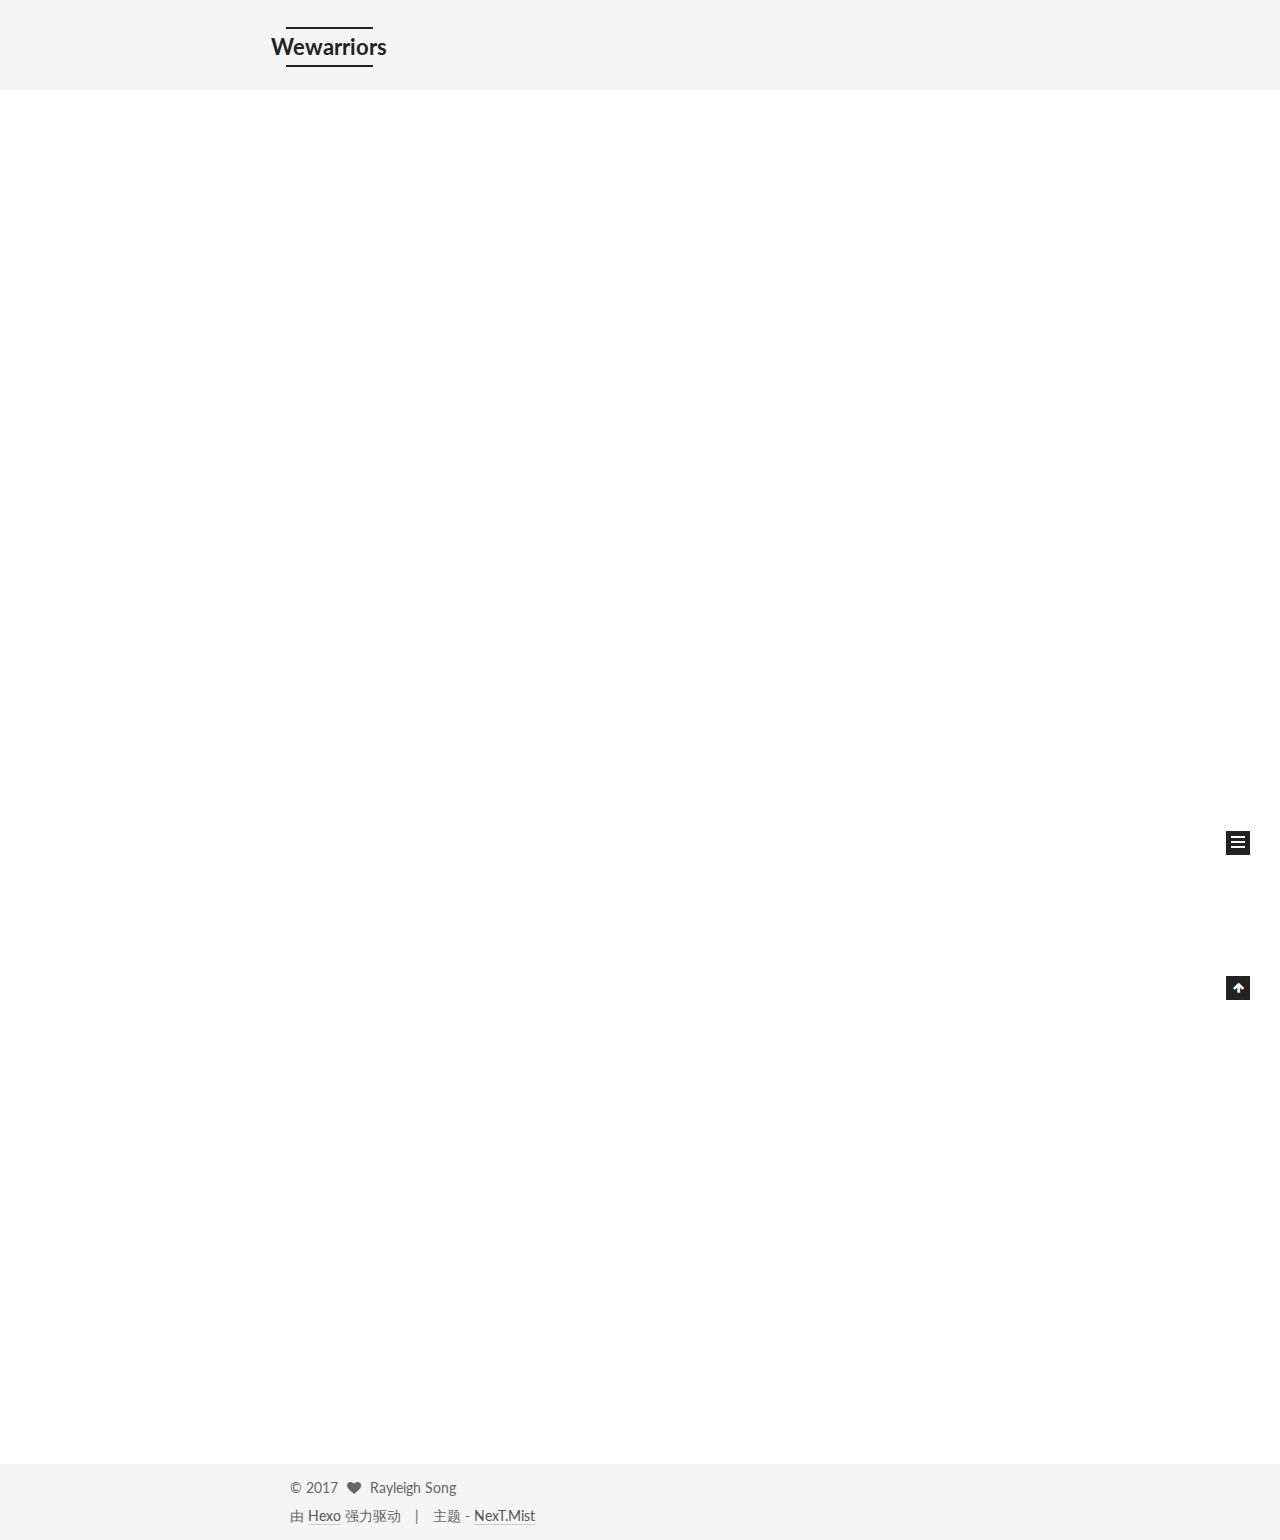
==== commit 4e38c700: "Site updated: 2017-03-24 10:52:46" ====
--- a/index.html
+++ b/index.html
@@ -260,126 +260,6 @@
   
 
   <article class="post post-type-normal " itemscope itemtype="http://schema.org/Article">
-    <link itemprop="mainEntityOfPage" href="http://yoursite.com/2017/03/23/Android调用系统相机和相册/">
-
-    <span hidden itemprop="author" itemscope itemtype="http://schema.org/Person">
-      <meta itemprop="name" content="Rayleigh Song">
-      <meta itemprop="description" content="">
-      <meta itemprop="image" content="/uploads/avatar.jpg">
-    </span>
-
-    <span hidden itemprop="publisher" itemscope itemtype="http://schema.org/Organization">
-      <meta itemprop="name" content="Wewarriors">
-    </span>
-
-    
-      <header class="post-header">
-
-        
-        
-          <h1 class="post-title" itemprop="name headline">
-            
-            
-              
-                
-                <a class="post-title-link" href="/2017/03/23/Android调用系统相机和相册/" itemprop="url">
-                  Android
-                </a>
-              
-            
-          </h1>
-        
-
-        <div class="post-meta">
-          <span class="post-time">
-            
-              <span class="post-meta-item-icon">
-                <i class="fa fa-calendar-o"></i>
-              </span>
-              
-                <span class="post-meta-item-text">发表于</span>
-              
-              <time title="创建于" itemprop="dateCreated datePublished" datetime="2017-03-23T22:38:17+08:00">
-                2017-03-23
-              </time>
-            
-
-            
-
-            
-          </span>
-
-          
-
-          
-            
-          
-
-          
-          
-
-          
-
-          
-
-          
-
-        </div>
-      </header>
-    
-
-
-    <div class="post-body" itemprop="articleBody">
-
-      
-      
-
-      
-        
-          
-            
-          
-        
-      
-    </div>
-
-    <div>
-      
-    </div>
-
-    <div>
-      
-    </div>
-
-    <div>
-      
-    </div>
-
-    <footer class="post-footer">
-      
-
-      
-
-      
-
-      
-      
-        <div class="post-eof"></div>
-      
-    </footer>
-  </article>
-
-
-    
-      
-
-  
-
-  
-  
-  
-
-  <article class="post post-type-normal " itemscope itemtype="http://schema.org/Article">
     <link itemprop="mainEntityOfPage" href="http://yoursite.com/2017/03/23/My-New-Post/">
 
     <span hidden itemprop="author" itemscope itemtype="http://schema.org/Person">
@@ -666,7 +546,7 @@
           
             <div class="site-state-item site-state-posts">
               <a href="/">
-                <span class="site-state-item-count">3</span>
+                <span class="site-state-item-count">2</span>
                 <span class="site-state-item-name">日志</span>
               </a>
             </div>
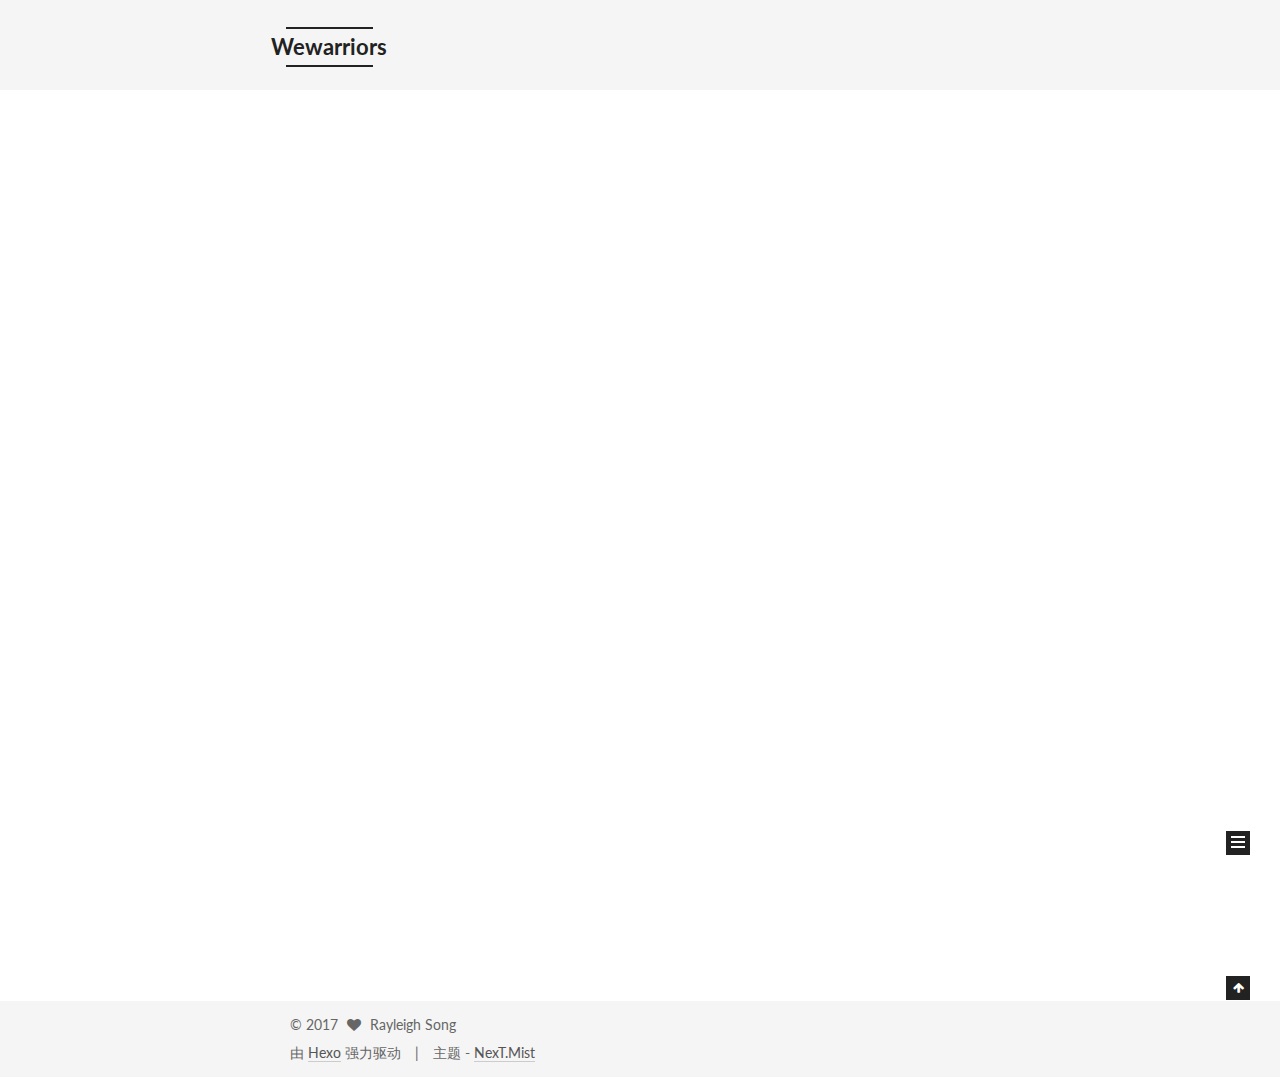
==== commit 04d8160f: "Site updated: 2017-03-24 11:21:48" ====
--- a/index.html
+++ b/index.html
@@ -260,7 +260,7 @@
   
 
   <article class="post post-type-normal " itemscope itemtype="http://schema.org/Article">
-    <link itemprop="mainEntityOfPage" href="http://yoursite.com/2017/03/23/My-New-Post/">
+    <link itemprop="mainEntityOfPage" href="http://yoursite.com/2017/03/24/Android调用系统相机与相册/">
 
     <span hidden itemprop="author" itemscope itemtype="http://schema.org/Person">
       <meta itemprop="name" content="Rayleigh Song">
@@ -282,8 +282,8 @@
             
               
                 
-                <a class="post-title-link" href="/2017/03/23/My-New-Post/" itemprop="url">
-                  My New Post
+                <a class="post-title-link" href="/2017/03/24/Android调用系统相机与相册/" itemprop="url">
+                  Android调用系统相机与相册
                 </a>
               
             
@@ -299,8 +299,8 @@
               
                 <span class="post-meta-item-text">发表于</span>
               
-              <time title="创建于" itemprop="dateCreated datePublished" datetime="2017-03-23T20:25:27+08:00">
-                2017-03-23
+              <time title="创建于" itemprop="dateCreated datePublished" datetime="2017-03-24T11:05:41+08:00">
+                2017-03-24
               </time>
             
 
@@ -309,6 +309,28 @@
             
           </span>
 
+          
+            <span class="post-category" >
+            
+              <span class="post-meta-divider">|</span>
+            
+              <span class="post-meta-item-icon">
+                <i class="fa fa-folder-o"></i>
+              </span>
+              
+                <span class="post-meta-item-text">分类于</span>
+              
+              
+                <span itemprop="about" itemscope itemtype="http://schema.org/Thing">
+                  <a href="/categories/Android系统功能/" itemprop="url" rel="index">
+                    <span itemprop="name">Android系统功能</span>
+                  </a>
+                </span>
+
+                
+                
+              
+            </span>
           
 
           
@@ -337,9 +359,15 @@
       
         
           
-            <h3 id="第一篇博客"><a href="#第一篇博客" class="headerlink" title="第一篇博客"></a>第一篇博客</h3><p>这是我搭建的第一篇博客。</p>
-
-          
+          
+          
+          <!--noindex-->
+          <div class="post-button text-center">
+            <a class="btn" href="/2017/03/24/Android调用系统相机与相册/#more" rel="contents">
+              阅读全文 &raquo;
+            </a>
+          </div>
+          <!--/noindex-->
         
       
     </div>
@@ -381,7 +409,7 @@
   
 
   <article class="post post-type-normal " itemscope itemtype="http://schema.org/Article">
-    <link itemprop="mainEntityOfPage" href="http://yoursite.com/2017/03/23/hello-world/">
+    <link itemprop="mainEntityOfPage" href="http://yoursite.com/2017/03/23/My-New-Post/">
 
     <span hidden itemprop="author" itemscope itemtype="http://schema.org/Person">
       <meta itemprop="name" content="Rayleigh Song">
@@ -403,6 +431,134 @@
             
               
                 
+                <a class="post-title-link" href="/2017/03/23/My-New-Post/" itemprop="url">
+                  My New Post
+                </a>
+              
+            
+          </h1>
+        
+
+        <div class="post-meta">
+          <span class="post-time">
+            
+              <span class="post-meta-item-icon">
+                <i class="fa fa-calendar-o"></i>
+              </span>
+              
+                <span class="post-meta-item-text">发表于</span>
+              
+              <time title="创建于" itemprop="dateCreated datePublished" datetime="2017-03-23T20:25:27+08:00">
+                2017-03-23
+              </time>
+            
+
+            
+
+            
+          </span>
+
+          
+
+          
+            
+          
+
+          
+          
+
+          
+
+          
+
+          
+
+        </div>
+      </header>
+    
+
+
+    <div class="post-body" itemprop="articleBody">
+
+      
+      
+
+      
+        
+          
+          第一篇博客这是我搭建的第一篇博客。
+
+          
+          <!--noindex-->
+          <div class="post-button text-center">
+            <a class="btn" href="/2017/03/23/My-New-Post/#more" rel="contents">
+              阅读全文 &raquo;
+            </a>
+          </div>
+          <!--/noindex-->
+        
+      
+    </div>
+
+    <div>
+      
+    </div>
+
+    <div>
+      
+    </div>
+
+    <div>
+      
+    </div>
+
+    <footer class="post-footer">
+      
+
+      
+
+      
+
+      
+      
+        <div class="post-eof"></div>
+      
+    </footer>
+  </article>
+
+
+    
+      
+
+  
+
+  
+  
+  
+
+  <article class="post post-type-normal " itemscope itemtype="http://schema.org/Article">
+    <link itemprop="mainEntityOfPage" href="http://yoursite.com/2017/03/23/hello-world/">
+
+    <span hidden itemprop="author" itemscope itemtype="http://schema.org/Person">
+      <meta itemprop="name" content="Rayleigh Song">
+      <meta itemprop="description" content="">
+      <meta itemprop="image" content="/uploads/avatar.jpg">
+    </span>
+
+    <span hidden itemprop="publisher" itemscope itemtype="http://schema.org/Organization">
+      <meta itemprop="name" content="Wewarriors">
+    </span>
+
+    
+      <header class="post-header">
+
+        
+        
+          <h1 class="post-title" itemprop="name headline">
+            
+            
+              
+                
                 <a class="post-title-link" href="/2017/03/23/hello-world/" itemprop="url">
                   Hello World
                 </a>
@@ -458,17 +614,15 @@
       
         
           
-            <p>Welcome to <a href="https://hexo.io/" target="_blank" rel="external">Hexo</a>! This is your very first post. Check <a href="https://hexo.io/docs/" target="_blank" rel="external">documentation</a> for more info. If you get any problems when using Hexo, you can find the answer in <a href="https://hexo.io/docs/troubleshooting.html" target="_blank" rel="external">troubleshooting</a> or you can ask me on <a href="https://github.com/hexojs/hexo/issues" target="_blank" rel="external">GitHub</a>.</p>
-<h2 id="Quick-Start"><a href="#Quick-Start" class="headerlink" title="Quick Start"></a>Quick Start</h2><h3 id="Create-a-new-post"><a href="#Create-a-new-post" class="headerlink" title="Create a new post"></a>Create a new post</h3><figure class="highlight bash"><table><tr><td class="gutter"><pre><div class="line">1</div></pre></td><td class="code"><pre><div class="line">$ hexo new <span class="string">"My New Post"</span></div></pre></td></tr></table></figure>
-<p>More info: <a href="https://hexo.io/docs/writing.html" target="_blank" rel="external">Writing</a></p>
-<h3 id="Run-server"><a href="#Run-server" class="headerlink" title="Run server"></a>Run server</h3><figure class="highlight bash"><table><tr><td class="gutter"><pre><div class="line">1</div></pre></td><td class="code"><pre><div class="line">$ hexo server</div></pre></td></tr></table></figure>
-<p>More info: <a href="https://hexo.io/docs/server.html" target="_blank" rel="external">Server</a></p>
-<h3 id="Generate-static-files"><a href="#Generate-static-files" class="headerlink" title="Generate static files"></a>Generate static files</h3><figure class="highlight bash"><table><tr><td class="gutter"><pre><div class="line">1</div></pre></td><td class="code"><pre><div class="line">$ hexo generate</div></pre></td></tr></table></figure>
-<p>More info: <a href="https://hexo.io/docs/generating.html" target="_blank" rel="external">Generating</a></p>
-<h3 id="Deploy-to-remote-sites"><a href="#Deploy-to-remote-sites" class="headerlink" title="Deploy to remote sites"></a>Deploy to remote sites</h3><figure class="highlight bash"><table><tr><td class="gutter"><pre><div class="line">1</div></pre></td><td class="code"><pre><div class="line">$ hexo deploy</div></pre></td></tr></table></figure>
-<p>More info: <a href="https://hexo.io/docs/deployment.html" target="_blank" rel="external">Deployment</a></p>
-
-          
+          Welcome to Hexo! This is your very first post. Check documentation for more info. If you get any problems when using Hexo, you can find the answer in 
+          ...
+          <!--noindex-->
+          <div class="post-button text-center">
+            <a class="btn" href="/2017/03/23/hello-world/#more" rel="contents">
+              阅读全文 &raquo;
+            </a>
+          </div>
+          <!--/noindex-->
         
       
     </div>
@@ -546,12 +700,21 @@
           
             <div class="site-state-item site-state-posts">
               <a href="/">
-                <span class="site-state-item-count">2</span>
+                <span class="site-state-item-count">3</span>
                 <span class="site-state-item-name">日志</span>
               </a>
             </div>
           
 
+          
+            
+            
+            <div class="site-state-item site-state-categories">
+              <a href="/categories/index.html">
+                <span class="site-state-item-count">1</span>
+                <span class="site-state-item-name">分类</span>
+              </a>
+            </div>
           
 
           
--- a/css/main.css
+++ b/css/main.css
@@ -1684,7 +1684,7 @@
   width: 4px;
   height: 4px;
   border-radius: 50%;
-  background: #93e06b;
+  background: #668cd5;
 }
 .links-of-blogroll {
   font-size: 13px;
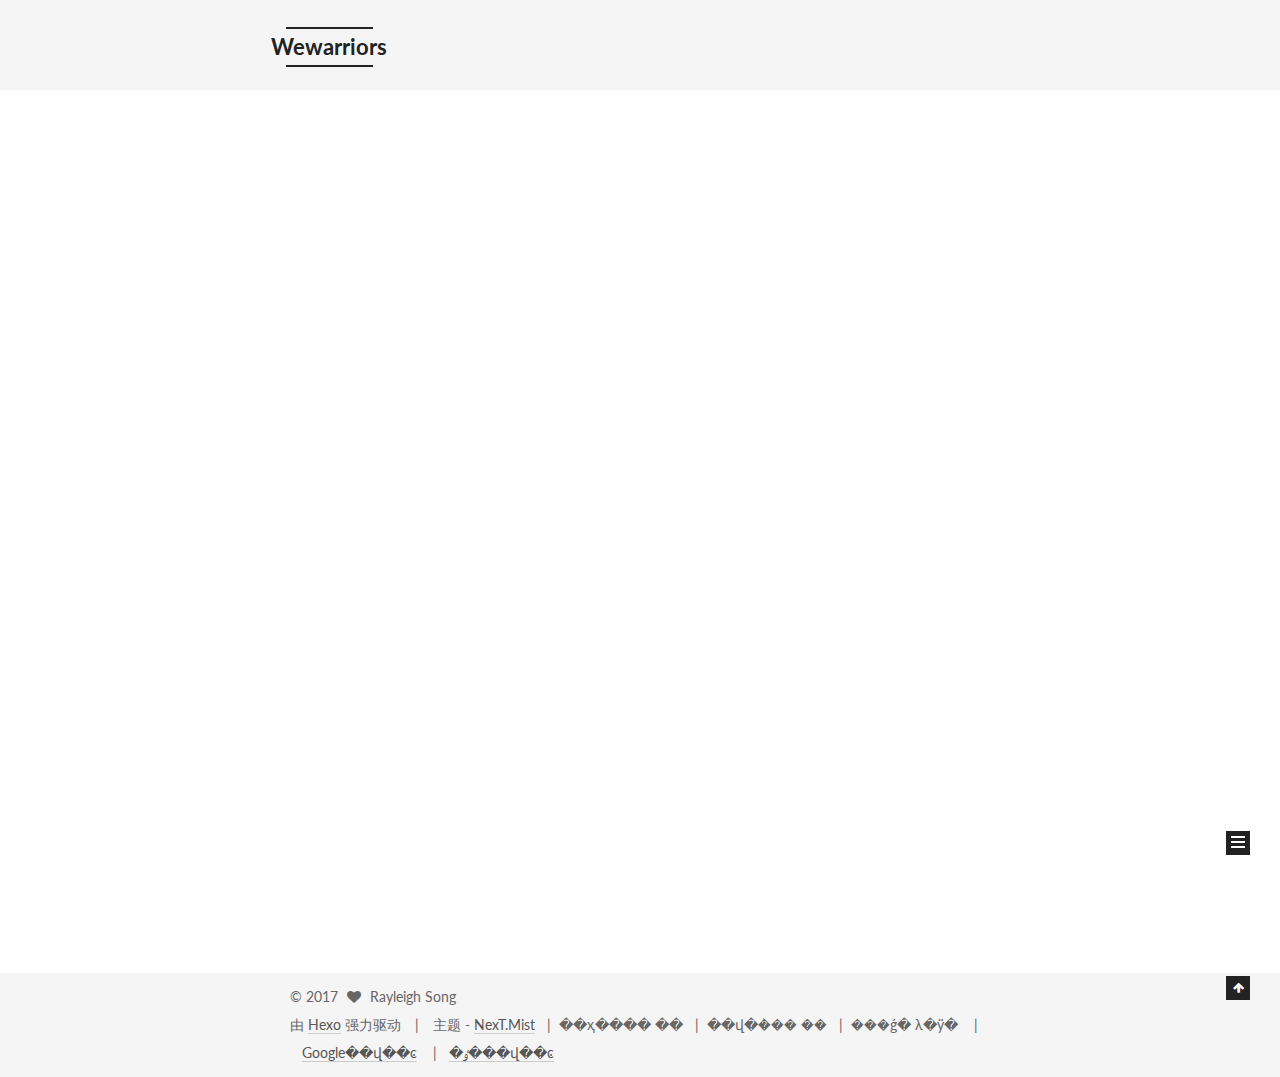
==== commit 48b4a090: "Site updated: 2017-03-24 11:55:28" ====
--- a/index.html
+++ b/index.html
@@ -77,6 +77,8 @@
 
 
 
+  <link rel="alternate" href="/atom.xml" title="Wewarriors" type="application/atom+xml" />
+
 
 
 
@@ -90,7 +92,7 @@
 <meta name="description" content="Don&apos;t ever underestimate the heart of a champion.">
 <meta property="og:type" content="website">
 <meta property="og:title" content="Wewarriors">
-<meta property="og:url" content="http://yoursite.com/index.html">
+<meta property="og:url" content="https://wewarriors.github.io/index.html">
 <meta property="og:site_name" content="Wewarriors">
 <meta property="og:description" content="Don&apos;t ever underestimate the heart of a champion.">
 <meta name="twitter:card" content="summary">
@@ -123,7 +125,7 @@
 
 
 
-  <link rel="canonical" href="http://yoursite.com/"/>
+  <link rel="canonical" href="https://wewarriors.github.io/"/>
 
 
 
@@ -260,7 +262,7 @@
   
 
   <article class="post post-type-normal " itemscope itemtype="http://schema.org/Article">
-    <link itemprop="mainEntityOfPage" href="http://yoursite.com/2017/03/24/Android调用系统相机与相册/">
+    <link itemprop="mainEntityOfPage" href="https://wewarriors.github.io/2017/03/24/Android调用系统相机与相册/">
 
     <span hidden itemprop="author" itemscope itemtype="http://schema.org/Person">
       <meta itemprop="name" content="Rayleigh Song">
@@ -338,6 +340,17 @@
           
 
           
+          
+             <span id="/2017/03/24/Android调用系统相机与相册/" class="leancloud_visitors" data-flag-title="Android调用系统相机与相册">
+               <span class="post-meta-divider">|</span>
+               <span class="post-meta-item-icon">
+                 <i class="fa fa-eye"></i>
+               </span>
+               
+                 <span class="post-meta-item-text">阅读次数 </span>
+               
+                 <span class="leancloud-visitors-count"></span>
+             </span>
           
 
           
@@ -409,7 +422,7 @@
   
 
   <article class="post post-type-normal " itemscope itemtype="http://schema.org/Article">
-    <link itemprop="mainEntityOfPage" href="http://yoursite.com/2017/03/23/My-New-Post/">
+    <link itemprop="mainEntityOfPage" href="https://wewarriors.github.io/2017/03/23/My-New-Post/">
 
     <span hidden itemprop="author" itemscope itemtype="http://schema.org/Person">
       <meta itemprop="name" content="Rayleigh Song">
@@ -465,6 +478,17 @@
           
 
           
+          
+             <span id="/2017/03/23/My-New-Post/" class="leancloud_visitors" data-flag-title="My New Post">
+               <span class="post-meta-divider">|</span>
+               <span class="post-meta-item-icon">
+                 <i class="fa fa-eye"></i>
+               </span>
+               
+                 <span class="post-meta-item-text">阅读次数 </span>
+               
+                 <span class="leancloud-visitors-count"></span>
+             </span>
           
 
           
@@ -537,7 +561,7 @@
   
 
   <article class="post post-type-normal " itemscope itemtype="http://schema.org/Article">
-    <link itemprop="mainEntityOfPage" href="http://yoursite.com/2017/03/23/hello-world/">
+    <link itemprop="mainEntityOfPage" href="https://wewarriors.github.io/2017/03/23/hello-world/">
 
     <span hidden itemprop="author" itemscope itemtype="http://schema.org/Person">
       <meta itemprop="name" content="Rayleigh Song">
@@ -593,6 +617,17 @@
           
 
           
+          
+             <span id="/2017/03/23/hello-world/" class="leancloud_visitors" data-flag-title="Hello World">
+               <span class="post-meta-divider">|</span>
+               <span class="post-meta-item-icon">
+                 <i class="fa fa-eye"></i>
+               </span>
+               
+                 <span class="post-meta-item-text">阅读次数 </span>
+               
+                 <span class="leancloud-visitors-count"></span>
+             </span>
           
 
           
@@ -722,6 +757,13 @@
         </nav>
 
         
+          <div class="feed-link motion-element">
+            <a href="/atom.xml" rel="alternate">
+              <i class="fa fa-rss"></i>
+              RSS
+            </a>
+          </div>
+        
 
         <div class="links-of-author motion-element">
           
@@ -786,6 +828,31 @@
 </div>
 
 
+&nbsp;&nbsp;|&nbsp;&nbsp;��ҳ���� <span id="busuanzi_value_page_pv"></span> ��
+&nbsp;&nbsp;|&nbsp;&nbsp;��վ�ܵ��� <span id="busuanzi_value_site_pv"></span> ��
+&nbsp;&nbsp;|&nbsp;&nbsp;���ǵ� <span id="busuanzi_value_site_uv"></span> λ�ÿ�
+<script async src="https://dn-lbstatics.qbox.me/busuanzi/2.3/busuanzi.pure.mini.js">
+</script>
+
+
+&nbsp;&nbsp;&nbsp;|&nbsp;&nbsp;&nbsp;<span><a href="/sitemap.xml">Google��վ��ͼ</a></span>
+&nbsp;&nbsp;&nbsp;|&nbsp;&nbsp;&nbsp;<span><a href="/baidusitemap.xml">�ٶ���վ��ͼ</a></span>
+
+<script>
+(function(){
+    var bp = document.createElement('script');
+    var curProtocol = window.location.protocol.split(':')[0];
+    if (curProtocol === 'https') {
+        bp.src = 'https://zz.bdstatic.com/linksubmit/push.js';        
+    }
+    else {
+        bp.src = 'http://push.zhanzhang.baidu.com/push.js';
+    }
+    var s = document.getElementsByTagName("script")[0];
+    s.parentNode.insertBefore(bp, s);
+})();
+</script>
+
         
 
         
@@ -905,6 +972,113 @@
   
 
   
+  <script src="https://cdn1.lncld.net/static/js/av-core-mini-0.6.1.js"></script>
+  <script>AV.initialize("39BtpFjidxg6vTLAlC69fMpO-gzGzoHsz", "fnRtzryqx2g4dkj2wXAJGl6v");</script>
+  <script>
+    function showTime(Counter) {
+      var query = new AV.Query(Counter);
+      var entries = [];
+      var $visitors = $(".leancloud_visitors");
+
+      $visitors.each(function () {
+        entries.push( $(this).attr("id").trim() );
+      });
+
+      query.containedIn('url', entries);
+      query.find()
+        .done(function (results) {
+          var COUNT_CONTAINER_REF = '.leancloud-visitors-count';
+
+          if (results.length === 0) {
+            $visitors.find(COUNT_CONTAINER_REF).text(0);
+            return;
+          }
+
+          for (var i = 0; i < results.length; i++) {
+            var item = results[i];
+            var url = item.get('url');
+            var time = item.get('time');
+            var element = document.getElementById(url);
+
+            $(element).find(COUNT_CONTAINER_REF).text(time);
+          }
+          for(var i = 0; i < entries.length; i++) {
+            var url = entries[i];
+            var element = document.getElementById(url);
+            var countSpan = $(element).find(COUNT_CONTAINER_REF);
+            if( countSpan.text() == '') {
+              countSpan.text(0);
+            }
+          }
+        })
+        .fail(function (object, error) {
+          console.log("Error: " + error.code + " " + error.message);
+        });
+    }
+
+    function addCount(Counter) {
+      var $visitors = $(".leancloud_visitors");
+      var url = $visitors.attr('id').trim();
+      var title = $visitors.attr('data-flag-title').trim();
+      var query = new AV.Query(Counter);
+
+      query.equalTo("url", url);
+      query.find({
+        success: function(results) {
+          if (results.length > 0) {
+            var counter = results[0];
+            counter.fetchWhenSave(true);
+            counter.increment("time");
+            counter.save(null, {
+              success: function(counter) {
+                var $element = $(document.getElementById(url));
+                $element.find('.leancloud-visitors-count').text(counter.get('time'));
+              },
+              error: function(counter, error) {
+                console.log('Failed to save Visitor num, with error message: ' + error.message);
+              }
+            });
+          } else {
+            var newcounter = new Counter();
+            /* Set ACL */
+            var acl = new AV.ACL();
+            acl.setPublicReadAccess(true);
+            acl.setPublicWriteAccess(true);
+            newcounter.setACL(acl);
+            /* End Set ACL */
+            newcounter.set("title", title);
+            newcounter.set("url", url);
+            newcounter.set("time", 1);
+            newcounter.save(null, {
+              success: function(newcounter) {
+                var $element = $(document.getElementById(url));
+                $element.find('.leancloud-visitors-count').text(newcounter.get('time'));
+              },
+              error: function(newcounter, error) {
+                console.log('Failed to create');
+              }
+            });
+          }
+        },
+        error: function(error) {
+          console.log('Error:' + error.code + " " + error.message);
+        }
+      });
+    }
+
+    $(function() {
+      var Counter = AV.Object.extend("Counter");
+      if ($('.leancloud_visitors').length == 1) {
+        addCount(Counter);
+      } else if ($('.post-title-link').length > 1) {
+        showTime(Counter);
+      }
+    });
+  </script>
+
+
+
+  
 
   
 
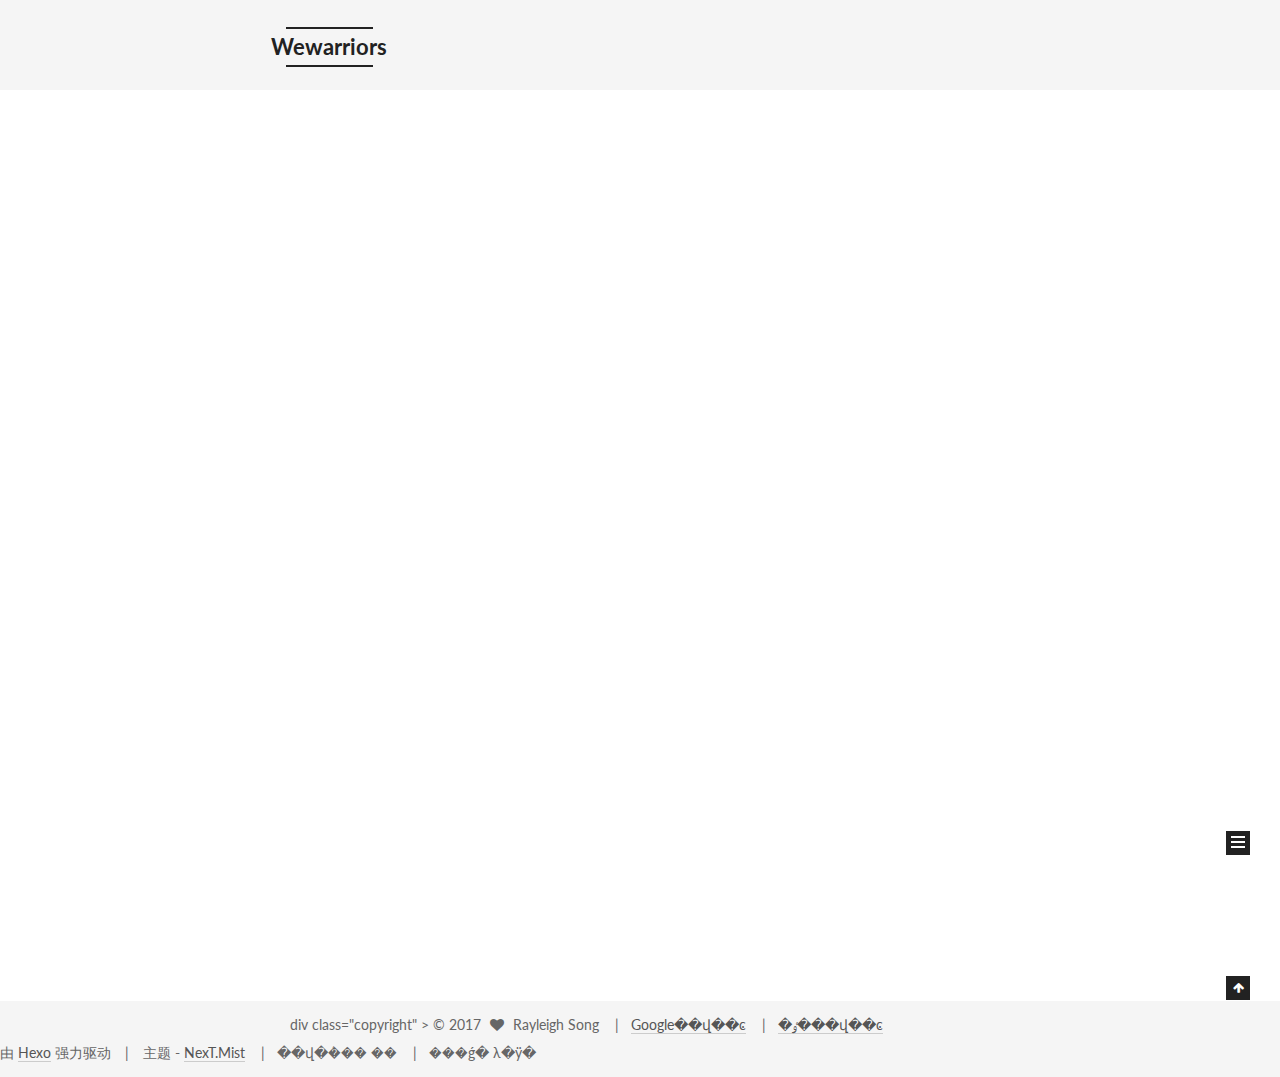
==== commit bcda259f: "Site updated: 2017-03-24 11:57:53" ====
--- a/index.html
+++ b/index.html
@@ -805,39 +805,33 @@
 
     <footer id="footer" class="footer">
       <div class="footer-inner">
-        <div class="copyright" >
+        div class="copyright" >
   
   &copy; 
   <span itemprop="copyrightYear">2017</span>
   <span class="with-love">
     <i class="fa fa-heart"></i>
   </span>
-  <span class="author" itemprop="copyrightHolder">Rayleigh Song</span>
+  <span class="author" itemprop="copyrightHolder">Rayleigh Song
+  
+&nbsp;&nbsp;&nbsp;|&nbsp;&nbsp;&nbsp;<span><a href="/sitemap.xml">Google��վ��ͼ</a></span>
+&nbsp;&nbsp;&nbsp;|&nbsp;&nbsp;&nbsp;<span><a href="/baidusitemap.xml">�ٶ���վ��ͼ</a></span>
+  
+  </span>
 </div>
-
-
 <div class="powered-by">
-  由 <a class="theme-link" href="https://hexo.io">Hexo</a> 强力驱动
+  由 <a class="theme-link" href="http://hexo.io">Hexo</a> 强力驱动
 </div>
-
 <div class="theme-info">
   主题 -
   <a class="theme-link" href="https://github.com/iissnan/hexo-theme-next">
     NexT.Mist
   </a>
 </div>
-
-
-&nbsp;&nbsp;|&nbsp;&nbsp;��ҳ���� <span id="busuanzi_value_page_pv"></span> ��
-&nbsp;&nbsp;|&nbsp;&nbsp;��վ�ܵ��� <span id="busuanzi_value_site_pv"></span> ��
-&nbsp;&nbsp;|&nbsp;&nbsp;���ǵ� <span id="busuanzi_value_site_uv"></span> λ�ÿ�
+&nbsp;&nbsp;&nbsp;|&nbsp;&nbsp;&nbsp;��վ�ܵ��� <span id="busuanzi_value_site_pv"></span> ��
+&nbsp;&nbsp;&nbsp;|&nbsp;&nbsp;&nbsp;���ǵ� <span id="busuanzi_value_site_uv"></span> λ�ÿ�
 <script async src="https://dn-lbstatics.qbox.me/busuanzi/2.3/busuanzi.pure.mini.js">
 </script>
-
-
-&nbsp;&nbsp;&nbsp;|&nbsp;&nbsp;&nbsp;<span><a href="/sitemap.xml">Google��վ��ͼ</a></span>
-&nbsp;&nbsp;&nbsp;|&nbsp;&nbsp;&nbsp;<span><a href="/baidusitemap.xml">�ٶ���վ��ͼ</a></span>
-
 <script>
 (function(){
     var bp = document.createElement('script');
@@ -852,7 +846,6 @@
     s.parentNode.insertBefore(bp, s);
 })();
 </script>
-
         
 
         
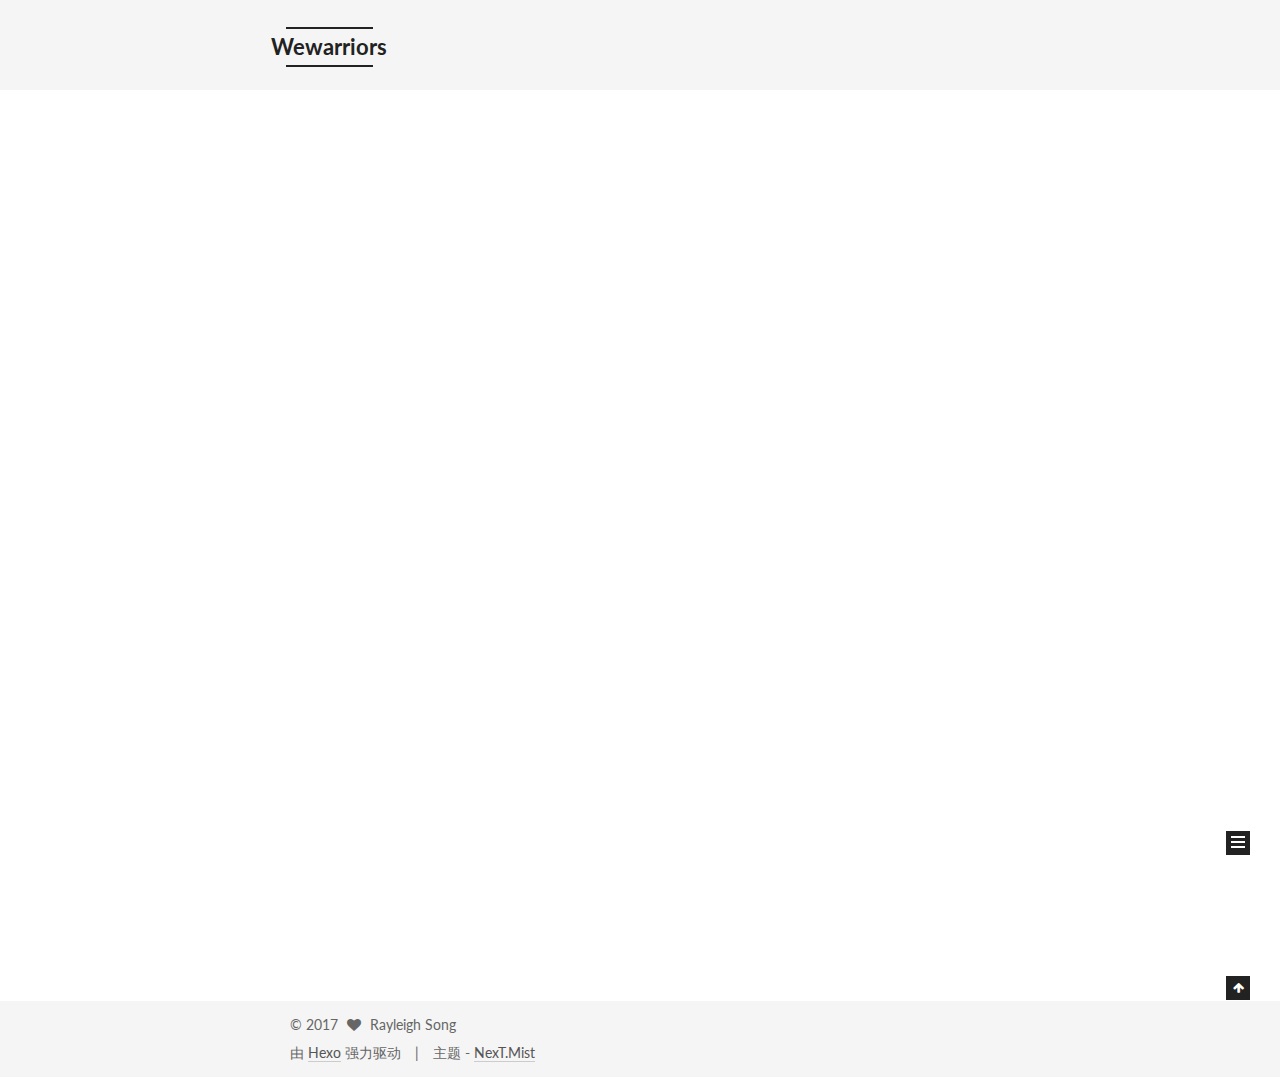
==== commit a427838a: "Site updated: 2017-03-24 12:00:29" ====
--- a/index.html
+++ b/index.html
@@ -805,47 +805,28 @@
 
     <footer id="footer" class="footer">
       <div class="footer-inner">
-        div class="copyright" >
+        <div class="copyright" >
   
   &copy; 
   <span itemprop="copyrightYear">2017</span>
   <span class="with-love">
     <i class="fa fa-heart"></i>
   </span>
-  <span class="author" itemprop="copyrightHolder">Rayleigh Song
-  
-&nbsp;&nbsp;&nbsp;|&nbsp;&nbsp;&nbsp;<span><a href="/sitemap.xml">Google��վ��ͼ</a></span>
-&nbsp;&nbsp;&nbsp;|&nbsp;&nbsp;&nbsp;<span><a href="/baidusitemap.xml">�ٶ���վ��ͼ</a></span>
-  
-  </span>
+  <span class="author" itemprop="copyrightHolder">Rayleigh Song</span>
 </div>
+
+
 <div class="powered-by">
-  由 <a class="theme-link" href="http://hexo.io">Hexo</a> 强力驱动
+  由 <a class="theme-link" href="https://hexo.io">Hexo</a> 强力驱动
 </div>
+
 <div class="theme-info">
   主题 -
   <a class="theme-link" href="https://github.com/iissnan/hexo-theme-next">
     NexT.Mist
   </a>
 </div>
-&nbsp;&nbsp;&nbsp;|&nbsp;&nbsp;&nbsp;��վ�ܵ��� <span id="busuanzi_value_site_pv"></span> ��
-&nbsp;&nbsp;&nbsp;|&nbsp;&nbsp;&nbsp;���ǵ� <span id="busuanzi_value_site_uv"></span> λ�ÿ�
-<script async src="https://dn-lbstatics.qbox.me/busuanzi/2.3/busuanzi.pure.mini.js">
-</script>
-<script>
-(function(){
-    var bp = document.createElement('script');
-    var curProtocol = window.location.protocol.split(':')[0];
-    if (curProtocol === 'https') {
-        bp.src = 'https://zz.bdstatic.com/linksubmit/push.js';        
-    }
-    else {
-        bp.src = 'http://push.zhanzhang.baidu.com/push.js';
-    }
-    var s = document.getElementsByTagName("script")[0];
-    s.parentNode.insertBefore(bp, s);
-})();
-</script>
+
         
 
         
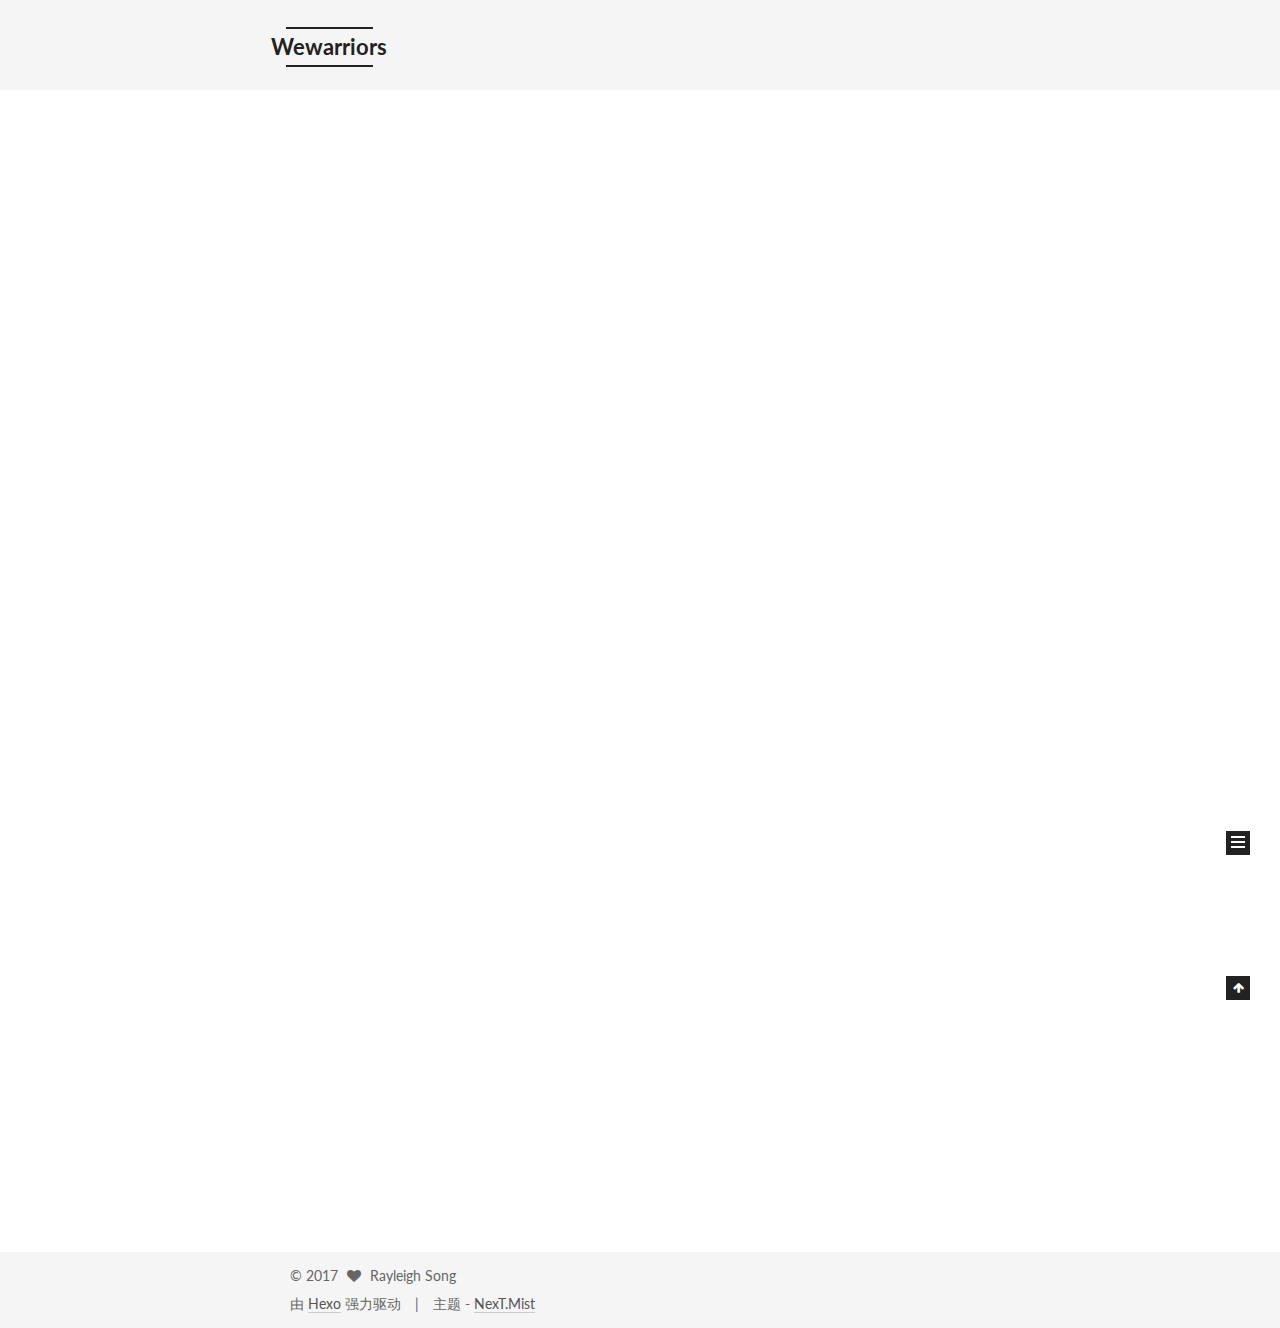
==== commit 106514ff: "Site updated: 2017-03-24 16:26:18" ====
--- a/index.html
+++ b/index.html
@@ -262,6 +262,145 @@
   
 
   <article class="post post-type-normal " itemscope itemtype="http://schema.org/Article">
+    <link itemprop="mainEntityOfPage" href="https://wewarriors.github.io/2017/03/24/use-picture/">
+
+    <span hidden itemprop="author" itemscope itemtype="http://schema.org/Person">
+      <meta itemprop="name" content="Rayleigh Song">
+      <meta itemprop="description" content="">
+      <meta itemprop="image" content="/uploads/avatar.jpg">
+    </span>
+
+    <span hidden itemprop="publisher" itemscope itemtype="http://schema.org/Organization">
+      <meta itemprop="name" content="Wewarriors">
+    </span>
+
+    
+      <header class="post-header">
+
+        
+        
+          <h1 class="post-title" itemprop="name headline">
+            
+            
+              
+                
+                <a class="post-title-link" href="/2017/03/24/use-picture/" itemprop="url">
+                  use picture
+                </a>
+              
+            
+          </h1>
+        
+
+        <div class="post-meta">
+          <span class="post-time">
+            
+              <span class="post-meta-item-icon">
+                <i class="fa fa-calendar-o"></i>
+              </span>
+              
+                <span class="post-meta-item-text">发表于</span>
+              
+              <time title="创建于" itemprop="dateCreated datePublished" datetime="2017-03-24T16:21:28+08:00">
+                2017-03-24
+              </time>
+            
+
+            
+
+            
+          </span>
+
+          
+
+          
+            
+          
+
+          
+          
+             <span id="/2017/03/24/use-picture/" class="leancloud_visitors" data-flag-title="use picture">
+               <span class="post-meta-divider">|</span>
+               <span class="post-meta-item-icon">
+                 <i class="fa fa-eye"></i>
+               </span>
+               
+                 <span class="post-meta-item-text">阅读次数 </span>
+               
+                 <span class="leancloud-visitors-count"></span>
+             </span>
+          
+
+          
+
+          
+
+          
+
+        </div>
+      </header>
+    
+
+
+    <div class="post-body" itemprop="articleBody">
+
+      
+      
+
+      
+        
+          
+          
+
+          
+          <!--noindex-->
+          <div class="post-button text-center">
+            <a class="btn" href="/2017/03/24/use-picture/#more" rel="contents">
+              阅读全文 &raquo;
+            </a>
+          </div>
+          <!--/noindex-->
+        
+      
+    </div>
+
+    <div>
+      
+    </div>
+
+    <div>
+      
+    </div>
+
+    <div>
+      
+    </div>
+
+    <footer class="post-footer">
+      
+
+      
+
+      
+
+      
+      
+        <div class="post-eof"></div>
+      
+    </footer>
+  </article>
+
+
+    
+      
+
+  
+
+  
+  
+  
+
+  <article class="post post-type-normal " itemscope itemtype="http://schema.org/Article">
     <link itemprop="mainEntityOfPage" href="https://wewarriors.github.io/2017/03/24/Android调用系统相机与相册/">
 
     <span hidden itemprop="author" itemscope itemtype="http://schema.org/Person">
@@ -735,7 +874,7 @@
           
             <div class="site-state-item site-state-posts">
               <a href="/">
-                <span class="site-state-item-count">3</span>
+                <span class="site-state-item-count">4</span>
                 <span class="site-state-item-name">日志</span>
               </a>
             </div>
--- a/css/main.css
+++ b/css/main.css
@@ -1684,7 +1684,7 @@
   width: 4px;
   height: 4px;
   border-radius: 50%;
-  background: #668cd5;
+  background: #0dffc3;
 }
 .links-of-blogroll {
   font-size: 13px;
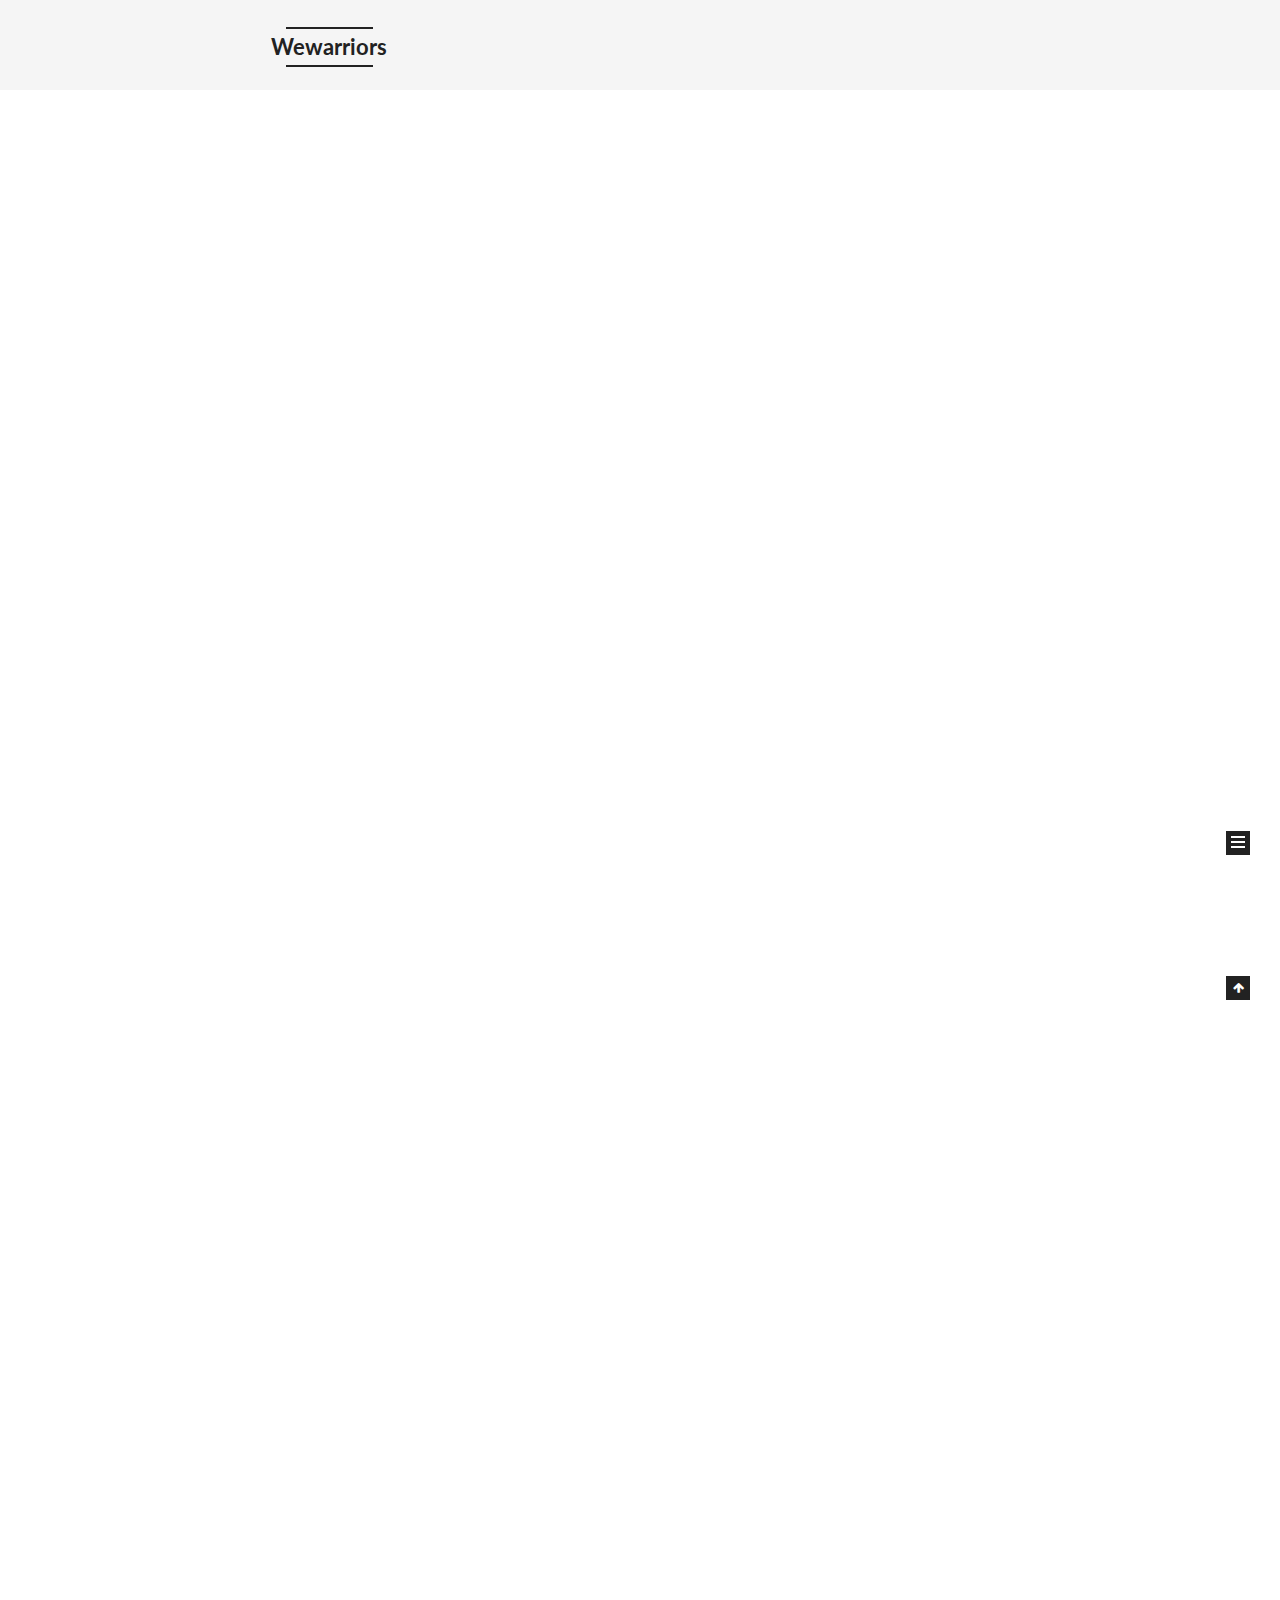
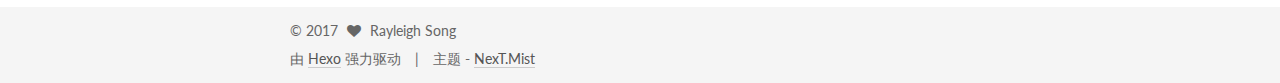
==== commit dc5df017: "Site updated: 2017-03-30 22:30:57" ====
--- a/index.html
+++ b/index.html
@@ -262,6 +262,146 @@
   
 
   <article class="post post-type-normal " itemscope itemtype="http://schema.org/Article">
+    <link itemprop="mainEntityOfPage" href="https://wewarriors.github.io/2017/03/30/理解MeasureSpec/">
+
+    <span hidden itemprop="author" itemscope itemtype="http://schema.org/Person">
+      <meta itemprop="name" content="Rayleigh Song">
+      <meta itemprop="description" content="">
+      <meta itemprop="image" content="/uploads/avatar.jpg">
+    </span>
+
+    <span hidden itemprop="publisher" itemscope itemtype="http://schema.org/Organization">
+      <meta itemprop="name" content="Wewarriors">
+    </span>
+
+    
+      <header class="post-header">
+
+        
+        
+          <h1 class="post-title" itemprop="name headline">
+            
+            
+              
+                
+                <a class="post-title-link" href="/2017/03/30/理解MeasureSpec/" itemprop="url">
+                  理解MeasureSpec
+                </a>
+              
+            
+          </h1>
+        
+
+        <div class="post-meta">
+          <span class="post-time">
+            
+              <span class="post-meta-item-icon">
+                <i class="fa fa-calendar-o"></i>
+              </span>
+              
+                <span class="post-meta-item-text">发表于</span>
+              
+              <time title="创建于" itemprop="dateCreated datePublished" datetime="2017-03-30T21:39:37+08:00">
+                2017-03-30
+              </time>
+            
+
+            
+
+            
+          </span>
+
+          
+
+          
+            
+          
+
+          
+          
+             <span id="/2017/03/30/理解MeasureSpec/" class="leancloud_visitors" data-flag-title="理解MeasureSpec">
+               <span class="post-meta-divider">|</span>
+               <span class="post-meta-item-icon">
+                 <i class="fa fa-eye"></i>
+               </span>
+               
+                 <span class="post-meta-item-text">阅读次数 </span>
+               
+                 <span class="leancloud-visitors-count"></span>
+             </span>
+          
+
+          
+
+          
+
+          
+
+        </div>
+      </header>
+    
+
+
+    <div class="post-body" itemprop="articleBody">
+
+      
+      
+
+      
+        
+          
+          MearsureSpec
+理解MeasureSpec
+MearsureSpec 在很大程度上决定了一个View的尺寸规格，之所以说很大程度上是因为这个过程还受到父容器的影响，因为父容器影响 View 的 MearsureSpec 的创建过程。在测量过程中，系统会将 View 的 LayoutPara
+          ...
+          <!--noindex-->
+          <div class="post-button text-center">
+            <a class="btn" href="/2017/03/30/理解MeasureSpec/#more" rel="contents">
+              阅读全文 &raquo;
+            </a>
+          </div>
+          <!--/noindex-->
+        
+      
+    </div>
+
+    <div>
+      
+    </div>
+
+    <div>
+      
+    </div>
+
+    <div>
+      
+    </div>
+
+    <footer class="post-footer">
+      
+
+      
+
+      
+
+      
+      
+        <div class="post-eof"></div>
+      
+    </footer>
+  </article>
+
+
+    
+      
+
+  
+
+  
+  
+  
+
+  <article class="post post-type-normal " itemscope itemtype="http://schema.org/Article">
     <link itemprop="mainEntityOfPage" href="https://wewarriors.github.io/2017/03/24/use-picture/">
 
     <span hidden itemprop="author" itemscope itemtype="http://schema.org/Person">
@@ -874,7 +1014,7 @@
           
             <div class="site-state-item site-state-posts">
               <a href="/">
-                <span class="site-state-item-count">4</span>
+                <span class="site-state-item-count">5</span>
                 <span class="site-state-item-name">日志</span>
               </a>
             </div>
